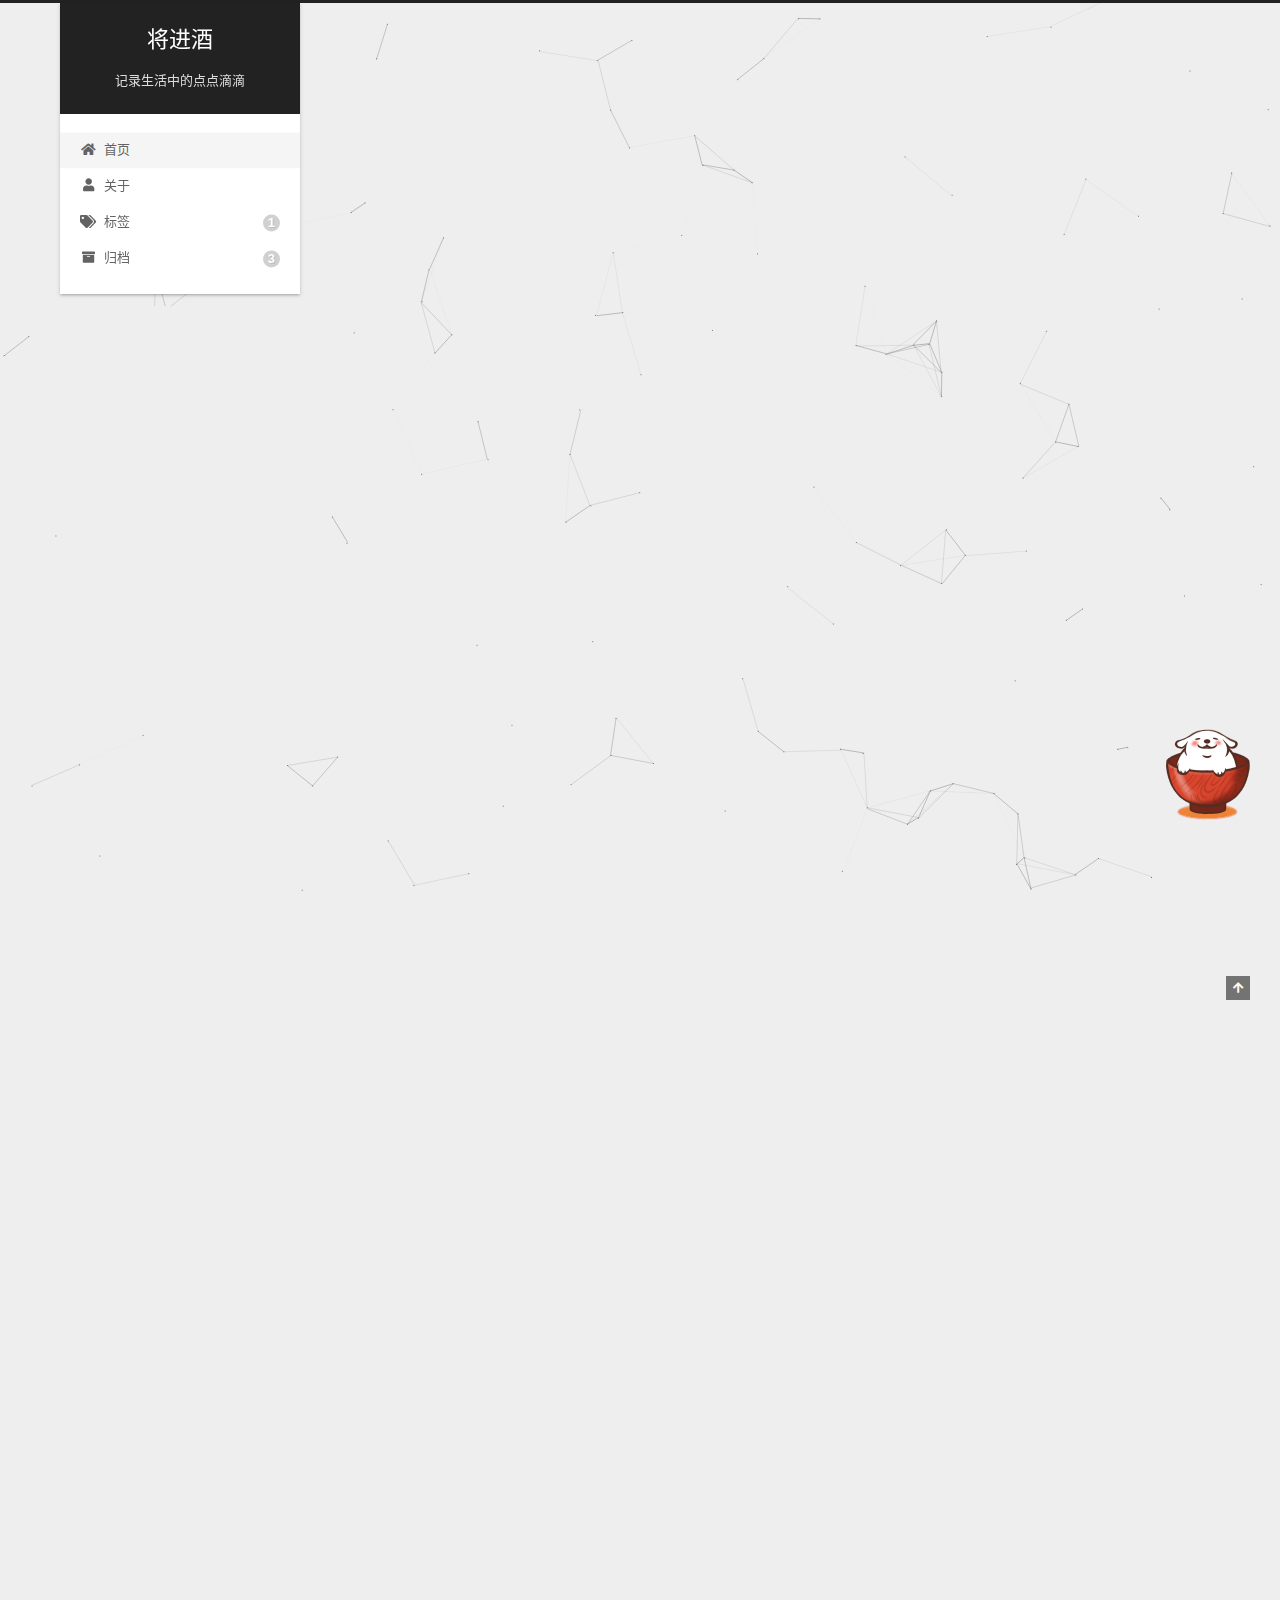
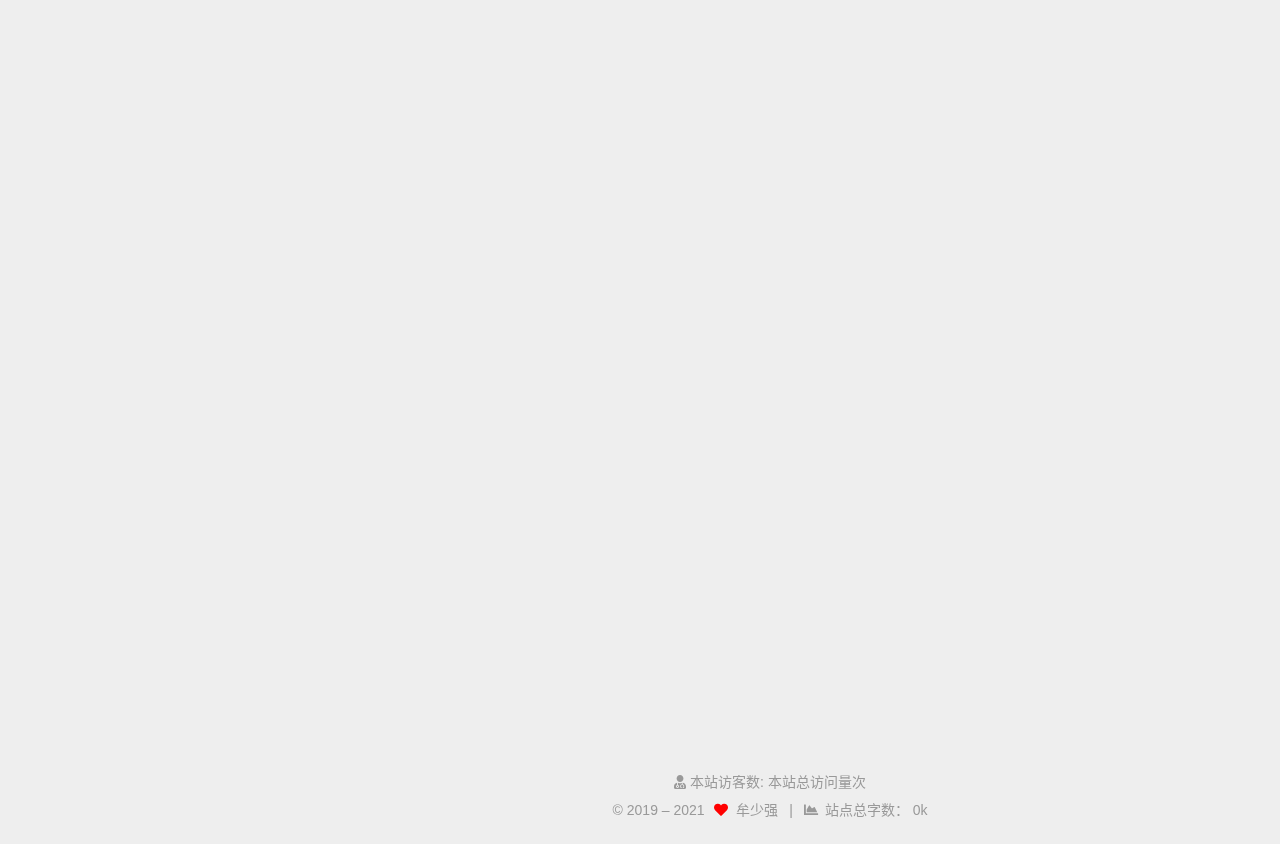
==== index.html @ bdb21246 "Site updated: 2021-09-09 17:18:55" ====
<!DOCTYPE html>
<html lang="zh-CN">
<head>
  <meta charset="UTF-8">
<meta name="viewport" content="width=device-width, initial-scale=1, maximum-scale=2">
<meta name="theme-color" content="#222">
<meta name="generator" content="Hexo 5.4.0">
  <link rel="apple-touch-icon" sizes="180x180" href="/images/apple-touch-icon-next.png">
  <link rel="icon" type="image/png" sizes="32x32" href="/images/favicon-32x32-next.png">
  <link rel="icon" type="image/png" sizes="16x16" href="/images/favicon-16x16-next.png">
  <link rel="mask-icon" href="/images/logo.svg" color="#222">

<link rel="stylesheet" href="/css/main.css">


<link rel="stylesheet" href="/lib/font-awesome/css/all.min.css">

<script id="hexo-configurations">
    var NexT = window.NexT || {};
    var CONFIG = {"hostname":"msqabc123.github.io","root":"/","scheme":"Gemini","version":"7.8.0","exturl":false,"sidebar":{"position":"left","display":"post","padding":18,"offset":12,"onmobile":false},"copycode":{"enable":false,"show_result":false,"style":null},"back2top":{"enable":true,"sidebar":false,"scrollpercent":false},"bookmark":{"enable":false,"color":"#222","save":"auto"},"fancybox":false,"mediumzoom":false,"lazyload":false,"pangu":false,"comments":{"style":"tabs","active":null,"storage":true,"lazyload":false,"nav":null},"algolia":{"hits":{"per_page":10},"labels":{"input_placeholder":"Search for Posts","hits_empty":"We didn't find any results for the search: ${query}","hits_stats":"${hits} results found in ${time} ms"}},"localsearch":{"enable":false,"trigger":"auto","top_n_per_article":1,"unescape":false,"preload":false},"motion":{"enable":true,"async":false,"transition":{"post_block":"fadeIn","post_header":"slideDownIn","post_body":"slideDownIn","coll_header":"slideLeftIn","sidebar":"slideUpIn"}}};
  </script>

  <meta name="description" content="每一道眼泪，是一万道光">
<meta property="og:type" content="website">
<meta property="og:title" content="将进酒">
<meta property="og:url" content="https://msqabc123.github.io/index.html">
<meta property="og:site_name" content="将进酒">
<meta property="og:description" content="每一道眼泪，是一万道光">
<meta property="og:locale" content="zh_CN">
<meta property="article:author" content="牟少强">
<meta name="twitter:card" content="summary">

<link rel="canonical" href="https://msqabc123.github.io/">


<script id="page-configurations">
  // https://hexo.io/docs/variables.html
  CONFIG.page = {
    sidebar: "",
    isHome : true,
    isPost : false,
    lang   : 'zh-CN'
  };
</script>

  <title>将进酒</title>
  






  <noscript>
  <style>
  .use-motion .brand,
  .use-motion .menu-item,
  .sidebar-inner,
  .use-motion .post-block,
  .use-motion .pagination,
  .use-motion .comments,
  .use-motion .post-header,
  .use-motion .post-body,
  .use-motion .collection-header { opacity: initial; }

  .use-motion .site-title,
  .use-motion .site-subtitle {
    opacity: initial;
    top: initial;
  }

  .use-motion .logo-line-before i { left: initial; }
  .use-motion .logo-line-after i { right: initial; }
  </style>
</noscript>

<link rel="alternate" href="/atom.xml" title="将进酒" type="application/atom+xml">
</head>

<body itemscope itemtype="http://schema.org/WebPage">
  <div class="container use-motion">
    <div class="headband"></div>

    <header class="header" itemscope itemtype="http://schema.org/WPHeader">
      <div class="header-inner"><div class="site-brand-container">
  <div class="site-nav-toggle">
    <div class="toggle" aria-label="切换导航栏">
      <span class="toggle-line toggle-line-first"></span>
      <span class="toggle-line toggle-line-middle"></span>
      <span class="toggle-line toggle-line-last"></span>
    </div>
  </div>

  <div class="site-meta">

    <a href="/" class="brand" rel="start">
      <span class="logo-line-before"><i></i></span>
      <h1 class="site-title">将进酒</h1>
      <span class="logo-line-after"><i></i></span>
    </a>
      <p class="site-subtitle" itemprop="description">记录生活中的点点滴滴</p>
  </div>

  <div class="site-nav-right">
    <div class="toggle popup-trigger">
    </div>
  </div>
</div>




<nav class="site-nav">
  <ul id="menu" class="main-menu menu">
        <li class="menu-item menu-item-home">

    <a href="/" rel="section"><i class="fa fa-home fa-fw"></i>首页</a>

  </li>
        <li class="menu-item menu-item-about">

    <a href="/about/" rel="section"><i class="fa fa-user fa-fw"></i>关于</a>

  </li>
        <li class="menu-item menu-item-tags">

    <a href="/tags/" rel="section"><i class="fa fa-tags fa-fw"></i>标签<span class="badge">1</span></a>

  </li>
        <li class="menu-item menu-item-archives">

    <a href="/archives/" rel="section"><i class="fa fa-archive fa-fw"></i>归档<span class="badge">3</span></a>

  </li>
  </ul>
</nav>




</div>
    </header>

    
  <div class="back-to-top">
    <i class="fa fa-arrow-up"></i>
    <span>0%</span>
  </div>


    <main class="main">
      <div class="main-inner">
        <div class="content-wrap">
          

          <div class="content index posts-expand">
            
      
  
  
  <article itemscope itemtype="http://schema.org/Article" class="post-block" lang="zh-CN">
    <link itemprop="mainEntityOfPage" href="https://msqabc123.github.io/2021/09/09/boring/">

    <span hidden itemprop="author" itemscope itemtype="http://schema.org/Person">
      <meta itemprop="image" content="/images/123.jpg">
      <meta itemprop="name" content="牟少强">
      <meta itemprop="description" content="每一道眼泪，是一万道光">
    </span>

    <span hidden itemprop="publisher" itemscope itemtype="http://schema.org/Organization">
      <meta itemprop="name" content="将进酒">
    </span>
      <header class="post-header">
        <h2 class="post-title" itemprop="name headline">
          
            <a href="/2021/09/09/boring/" class="post-title-link" itemprop="url">boring</a>
        </h2>

        <div class="post-meta">
            <span class="post-meta-item">
              <span class="post-meta-item-icon">
                <i class="far fa-calendar"></i>
              </span>
              <span class="post-meta-item-text">发表于</span>
              

              <time title="创建时间：2021-09-09 17:11:48 / 修改时间：17:17:47" itemprop="dateCreated datePublished" datetime="2021-09-09T17:11:48+08:00">2021-09-09</time>
            </span>

          <br>
            <span class="post-meta-item" title="本文字数">
              <span class="post-meta-item-icon">
                <i class="far fa-file-word"></i>
              </span>
                <span class="post-meta-item-text">本文字数：</span>
              <span>21</span>
            </span>

        </div>
      </header>

    
    
    
    <div class="post-body" itemprop="articleBody">

      
          <p>无聊的一天，上着无聊的班，做着无聊的事情。</p>

      
    </div>

    
    
    
      <footer class="post-footer">
        <div class="post-eof"></div>
      </footer>
  </article>
  
  
  

      
  
  
  <article itemscope itemtype="http://schema.org/Article" class="post-block" lang="zh-CN">
    <link itemprop="mainEntityOfPage" href="https://msqabc123.github.io/2021/08/31/lyric/">

    <span hidden itemprop="author" itemscope itemtype="http://schema.org/Person">
      <meta itemprop="image" content="/images/123.jpg">
      <meta itemprop="name" content="牟少强">
      <meta itemprop="description" content="每一道眼泪，是一万道光">
    </span>

    <span hidden itemprop="publisher" itemscope itemtype="http://schema.org/Organization">
      <meta itemprop="name" content="将进酒">
    </span>
      <header class="post-header">
        <h2 class="post-title" itemprop="name headline">
          
            <a href="/2021/08/31/lyric/" class="post-title-link" itemprop="url">姑娘-留声玩具</a>
        </h2>

        <div class="post-meta">
            <span class="post-meta-item">
              <span class="post-meta-item-icon">
                <i class="far fa-calendar"></i>
              </span>
              <span class="post-meta-item-text">发表于</span>
              

              <time title="创建时间：2021-08-31 09:31:19 / 修改时间：10:33:12" itemprop="dateCreated datePublished" datetime="2021-08-31T09:31:19+08:00">2021-08-31</time>
            </span>

          <br>
            <span class="post-meta-item" title="本文字数">
              <span class="post-meta-item-icon">
                <i class="far fa-file-word"></i>
              </span>
                <span class="post-meta-item-text">本文字数：</span>
              <span>237</span>
            </span>

        </div>
      </header>

    
    
    
    <div class="post-body" itemprop="articleBody">

      
          <p>我有没有跟你说过<br>我内标致的女朋友<br>给你看看照片吧<br>就是那个胸大的姑娘<br>我有没有跟你说过<br>我是一个妻管严<br>这不代表我怕她<br>只是不想她说话声太大<br>你好奇地问我<br>打算什么时候结婚呐<br>我摇着头跟你说<br>我现在还爱着她<br>你好奇的问我<br>你爱她怎么不结呐<br>我悄悄的对你说<br>等不爱了再结吧<br>我有沒有跟你說過<br>我的身邊不再有她<br>不知道 她還好嗎<br>有沒有人給她一個家<br>別問我 是否還愛著她<br>我也不知如何回答<br>記住的都是幸福啊<br>還有不能放下的牽挂<br>我有没有跟你说过<br>我内标致的女朋友<br>给你看看照片吧<br>就是内个胸大的姑娘<br>就是内个胸大的姑娘<br>就是内个 我爱的 姑娘</p>

      
    </div>

    
    
    
      <footer class="post-footer">
        <div class="post-eof"></div>
      </footer>
  </article>
  
  
  

      
  
  
  <article itemscope itemtype="http://schema.org/Article" class="post-block" lang="zh-CN">
    <link itemprop="mainEntityOfPage" href="https://msqabc123.github.io/2021/08/26/poem/">

    <span hidden itemprop="author" itemscope itemtype="http://schema.org/Person">
      <meta itemprop="image" content="/images/123.jpg">
      <meta itemprop="name" content="牟少强">
      <meta itemprop="description" content="每一道眼泪，是一万道光">
    </span>

    <span hidden itemprop="publisher" itemscope itemtype="http://schema.org/Organization">
      <meta itemprop="name" content="将进酒">
    </span>
      <header class="post-header">
        <h2 class="post-title" itemprop="name headline">
          
            <a href="/2021/08/26/poem/" class="post-title-link" itemprop="url">将进酒</a>
        </h2>

        <div class="post-meta">
            <span class="post-meta-item">
              <span class="post-meta-item-icon">
                <i class="far fa-calendar"></i>
              </span>
              <span class="post-meta-item-text">发表于</span>

              <time title="创建时间：2021-08-26 13:59:29" itemprop="dateCreated datePublished" datetime="2021-08-26T13:59:29+08:00">2021-08-26</time>
            </span>
              <span class="post-meta-item">
                <span class="post-meta-item-icon">
                  <i class="far fa-calendar-check"></i>
                </span>
                <span class="post-meta-item-text">更新于</span>
                <time title="修改时间：2021-08-31 11:19:26" itemprop="dateModified" datetime="2021-08-31T11:19:26+08:00">2021-08-31</time>
              </span>

          <br>
            <span class="post-meta-item" title="本文字数">
              <span class="post-meta-item-icon">
                <i class="far fa-file-word"></i>
              </span>
                <span class="post-meta-item-text">本文字数：</span>
              <span>204</span>
            </span>

        </div>
      </header>

    
    
    
    <div class="post-body" itemprop="articleBody">

      
          <p>君不见黄河之水天上来，奔流到海不复回。<br>君不见高堂明镜悲白发，朝如青丝暮成雪。<br>人生得意须尽欢，莫使金樽空对月。<br>天生我材必有用，千金散尽还复来。<br>烹羊宰牛且为乐，会须一饮三百杯。<br>岑夫子，丹丘生，将进酒，杯莫停。<br>与君歌一曲，请君为我倾耳听。<br>钟鼓馔玉不足贵，但愿长醉不复醒。<br>古来圣贤皆寂寞，惟有饮者留其名。<br>陈王昔时宴平乐，斗酒十千恣欢谑。<br>主人何为言少钱，径须沽取对君酌。<br>五花马、千金裘，呼儿将出换美酒，与尔同销万古愁。</p>

      
    </div>

    
    
    
      <footer class="post-footer">
        <div class="post-eof"></div>
      </footer>
  </article>
  
  
  


  



          </div>
          

<script>
  window.addEventListener('tabs:register', () => {
    let { activeClass } = CONFIG.comments;
    if (CONFIG.comments.storage) {
      activeClass = localStorage.getItem('comments_active') || activeClass;
    }
    if (activeClass) {
      let activeTab = document.querySelector(`a[href="#comment-${activeClass}"]`);
      if (activeTab) {
        activeTab.click();
      }
    }
  });
  if (CONFIG.comments.storage) {
    window.addEventListener('tabs:click', event => {
      if (!event.target.matches('.tabs-comment .tab-content .tab-pane')) return;
      let commentClass = event.target.classList[1];
      localStorage.setItem('comments_active', commentClass);
    });
  }
</script>

        </div>
          
  
  <div class="toggle sidebar-toggle">
    <span class="toggle-line toggle-line-first"></span>
    <span class="toggle-line toggle-line-middle"></span>
    <span class="toggle-line toggle-line-last"></span>
  </div>

  <aside class="sidebar">
    <div class="sidebar-inner">
      <iframe frameborder="no" border="0" marginwidth="0" marginheight="0" width=330 height=86 src="//music.163.com/outchain/player?type=2&id=38574742&auto=1&height=66"></iframe>

      <ul class="sidebar-nav motion-element">
        <li class="sidebar-nav-toc">
          文章目录
        </li>
        <li class="sidebar-nav-overview">
          站点概览
        </li>
      </ul>

      <!--noindex-->
      <div class="post-toc-wrap sidebar-panel">
      </div>
      <!--/noindex-->

      <div class="site-overview-wrap sidebar-panel">
        <div class="site-author motion-element" itemprop="author" itemscope itemtype="http://schema.org/Person">
    <img class="site-author-image" itemprop="image" alt="牟少强"
      src="/images/123.jpg">
  <p class="site-author-name" itemprop="name">牟少强</p>
  <div class="site-description" itemprop="description">每一道眼泪，是一万道光</div>
</div>
<div class="site-state-wrap motion-element">
  <nav class="site-state">
      <div class="site-state-item site-state-posts">
          <a href="/archives/">
        
          <span class="site-state-item-count">3</span>
          <span class="site-state-item-name">日志</span>
        </a>
      </div>
      <div class="site-state-item site-state-tags">
        <span class="site-state-item-count">1</span>
        <span class="site-state-item-name">标签</span>
      </div>
  </nav>
</div>
  <div class="cc-license motion-element" itemprop="license">
    <a href="https://creativecommons.org/licenses/by-nc-sa/4.0/" class="cc-opacity" rel="noopener" target="_blank"><img src="/images/cc-by-nc-sa.svg" alt="Creative Commons"></a>
  </div>


  <div class="links-of-blogroll motion-element">
    <div class="links-of-blogroll-title"><i class="fa fa-link fa-fw"></i>
      Links
    </div>
    <ul class="links-of-blogroll-list">
        <li class="links-of-blogroll-item">
          <a href="http://moushaoqiang.xyz/" title="http:&#x2F;&#x2F;moushaoqiang.xyz&#x2F;" rel="noopener" target="_blank">Title</a>
        </li>
    </ul>
  </div>

      </div>

    </div>
  </aside>
  <div id="sidebar-dimmer"></div>


      </div>
    </main>

    <footer class="footer">
      <div class="footer-inner">
        

        

<script async src="//busuanzi.ibruce.info/busuanzi/2.3/busuanzi.pure.mini.js"></script>
<div class="powered-by">
<i class="fa fa-user-md"></i><span id="busuanzi_container_site_uv">
  本站访客数:<span id="busuanzi_value_site_uv"></span>
</span><span id="busuanzi_container_site_pv">
    本站总访问量<span id="busuanzi_value_site_pv"></span>次
</span>

</div>

<div class="copyright">
  
  &copy; 2019 – 
  <span itemprop="copyrightYear">2021</span>
  <span class="with-love">
    <i class="fa fa-heart"></i>
  </span>
  <span class="author" itemprop="copyrightHolder">牟少强</span>
    <span class="post-meta-divider">|</span>
    <span class="post-meta-item-icon">
      <i class="fa fa-chart-area"></i>
    </span>
      <span class="post-meta-item-text">站点总字数：</span>
    <span title="站点总字数">0k</span>
</div>

        








      </div>
    </footer>
  </div>

  
  
  <script color='0,0,0' opacity='0.5' zIndex='-1' count='150' src="/lib/canvas-nest/canvas-nest.min.js"></script>
  <script src="/lib/anime.min.js"></script>
  <script src="/lib/velocity/velocity.min.js"></script>
  <script src="/lib/velocity/velocity.ui.min.js"></script>

<script src="/js/utils.js"></script>

<script src="/js/motion.js"></script>


<script src="/js/schemes/pisces.js"></script>


<script src="/js/next-boot.js"></script>




  















  

  

  
  
   <canvas class="fireworks" style="position: fixed;left: 0;top: 0;z-index: 1; pointer-events: none;" ></canvas> 
   <script type="text/javascript" src="//cdn.bootcss.com/animejs/2.2.0/anime.min.js"></script> 
   <script type="text/javascript" src="/js/src/fireworks.js"></script>

<script src="/live2dw/lib/L2Dwidget.min.js?094cbace49a39548bed64abff5988b05"></script><script>L2Dwidget.init({"pluginRootPath":"live2dw/","pluginJsPath":"lib/","pluginModelPath":"assets/","tagMode":false,"model":{"jsonPath":"/live2dw/assets/wanko.model.json"},"display":{"position":"right","width":150,"height":300},"mobile":{"show":false},"log":false});</script></body>
</html>
---- css/main.css ----
:root {
  --body-bg-color: #eee;
  --content-bg-color: #fff;
  --card-bg-color: #f5f5f5;
  --text-color: #555;
  --blockquote-color: #666;
  --link-color: #555;
  --link-hover-color: #222;
  --brand-color: #fff;
  --brand-hover-color: #fff;
  --table-row-odd-bg-color: #f9f9f9;
  --table-row-hover-bg-color: #f5f5f5;
  --menu-item-bg-color: #f5f5f5;
  --btn-default-bg: #fff;
  --btn-default-color: #555;
  --btn-default-border-color: #555;
  --btn-default-hover-bg: #222;
  --btn-default-hover-color: #fff;
  --btn-default-hover-border-color: #222;
}
html {
  line-height: 1.15; /* 1 */
  -webkit-text-size-adjust: 100%; /* 2 */
}
body {
  margin: 0;
}
main {
  display: block;
}
h1 {
  font-size: 2em;
  margin: 0.67em 0;
}
hr {
  box-sizing: content-box; /* 1 */
  height: 0; /* 1 */
  overflow: visible; /* 2 */
}
pre {
  font-family: monospace, monospace; /* 1 */
  font-size: 1em; /* 2 */
}
a {
  background: transparent;
}
abbr[title] {
  border-bottom: none; /* 1 */
  text-decoration: underline; /* 2 */
  text-decoration: underline dotted; /* 2 */
}
b,
strong {
  font-weight: bolder;
}
code,
kbd,
samp {
  font-family: monospace, monospace; /* 1 */
  font-size: 1em; /* 2 */
}
small {
  font-size: 80%;
}
sub,
sup {
  font-size: 75%;
  line-height: 0;
  position: relative;
  vertical-align: baseline;
}
sub {
  bottom: -0.25em;
}
sup {
  top: -0.5em;
}
img {
  border-style: none;
}
button,
input,
optgroup,
select,
textarea {
  font-family: inherit; /* 1 */
  font-size: 100%; /* 1 */
  line-height: 1.15; /* 1 */
  margin: 0; /* 2 */
}
button,
input {
/* 1 */
  overflow: visible;
}
button,
select {
/* 1 */
  text-transform: none;
}
button,
[type='button'],
[type='reset'],
[type='submit'] {
  -webkit-appearance: button;
}
button::-moz-focus-inner,
[type='button']::-moz-focus-inner,
[type='reset']::-moz-focus-inner,
[type='submit']::-moz-focus-inner {
  border-style: none;
  padding: 0;
}
button:-moz-focusring,
[type='button']:-moz-focusring,
[type='reset']:-moz-focusring,
[type='submit']:-moz-focusring {
  outline: 1px dotted ButtonText;
}
fieldset {
  padding: 0.35em 0.75em 0.625em;
}
legend {
  box-sizing: border-box; /* 1 */
  color: inherit; /* 2 */
  display: table; /* 1 */
  max-width: 100%; /* 1 */
  padding: 0; /* 3 */
  white-space: normal; /* 1 */
}
progress {
  vertical-align: baseline;
}
textarea {
  overflow: auto;
}
[type='checkbox'],
[type='radio'] {
  box-sizing: border-box; /* 1 */
  padding: 0; /* 2 */
}
[type='number']::-webkit-inner-spin-button,
[type='number']::-webkit-outer-spin-button {
  height: auto;
}
[type='search'] {
  outline-offset: -2px; /* 2 */
  -webkit-appearance: textfield; /* 1 */
}
[type='search']::-webkit-search-decoration {
  -webkit-appearance: none;
}
::-webkit-file-upload-button {
  font: inherit; /* 2 */
  -webkit-appearance: button; /* 1 */
}
details {
  display: block;
}
summary {
  display: list-item;
}
template {
  display: none;
}
[hidden] {
  display: none;
}
::selection {
  background: #262a30;
  color: #eee;
}
html,
body {
  height: 100%;
}
body {
  background: var(--body-bg-color);
  color: var(--text-color);
  font-family: 'Lato', "PingFang SC", "Microsoft YaHei", sans-serif;
  font-size: 1em;
  line-height: 2;
}
@media (max-width: 991px) {
  body {
    padding-left: 0 !important;
    padding-right: 0 !important;
  }
}
h1,
h2,
h3,
h4,
h5,
h6 {
  font-family: 'Lato', "PingFang SC", "Microsoft YaHei", sans-serif;
  font-weight: bold;
  line-height: 1.5;
  margin: 20px 0 15px;
}
h1 {
  font-size: 1.5em;
}
h2 {
  font-size: 1.375em;
}
h3 {
  font-size: 1.25em;
}
h4 {
  font-size: 1.125em;
}
h5 {
  font-size: 1em;
}
h6 {
  font-size: 0.875em;
}
p {
  margin: 0 0 20px 0;
}
a,
span.exturl {
  border-bottom: 1px solid #999;
  color: var(--link-color);
  outline: 0;
  text-decoration: none;
  overflow-wrap: break-word;
  word-wrap: break-word;
  cursor: pointer;
}
a:hover,
span.exturl:hover {
  border-bottom-color: var(--link-hover-color);
  color: var(--link-hover-color);
}
iframe,
img,
video {
  display: block;
  margin-left: auto;
  margin-right: auto;
  max-width: 100%;
}
hr {
  background-image: repeating-linear-gradient(-45deg, #ddd, #ddd 4px, transparent 4px, transparent 8px);
  border: 0;
  height: 3px;
  margin: 40px 0;
}
blockquote {
  border-left: 4px solid #ddd;
  color: var(--blockquote-color);
  margin: 0;
  padding: 0 15px;
}
blockquote cite::before {
  content: '-';
  padding: 0 5px;
}
dt {
  font-weight: bold;
}
dd {
  margin: 0;
  padding: 0;
}
kbd {
  background-color: #f5f5f5;
  background-image: linear-gradient(#eee, #fff, #eee);
  border: 1px solid #ccc;
  border-radius: 0.2em;
  box-shadow: 0.1em 0.1em 0.2em rgba(0,0,0,0.1);
  color: #555;
  font-family: inherit;
  padding: 0.1em 0.3em;
  white-space: nowrap;
}
.table-container {
  overflow: auto;
}
table {
  border-collapse: collapse;
  border-spacing: 0;
  font-size: 0.875em;
  margin: 0 0 20px 0;
  width: 100%;
}
tbody tr:nth-of-type(odd) {
  background: var(--table-row-odd-bg-color);
}
tbody tr:hover {
  background: var(--table-row-hover-bg-color);
}
caption,
th,
td {
  font-weight: normal;
  padding: 8px;
  vertical-align: middle;
}
th,
td {
  border: 1px solid #ddd;
  border-bottom: 3px solid #ddd;
}
th {
  font-weight: 700;
  padding-bottom: 10px;
}
td {
  border-bottom-width: 1px;
}
.btn {
  background: var(--btn-default-bg);
  border: 2px solid var(--btn-default-border-color);
  border-radius: 2px;
  color: var(--btn-default-color);
  display: inline-block;
  font-size: 0.875em;
  line-height: 2;
  padding: 0 20px;
  text-decoration: none;
  transition-property: background-color;
  transition-delay: 0s;
  transition-duration: 0.2s;
  transition-timing-function: ease-in-out;
}
.btn:hover {
  background: var(--btn-default-hover-bg);
  border-color: var(--btn-default-hover-border-color);
  color: var(--btn-default-hover-color);
}
.btn + .btn {
  margin: 0 0 8px 8px;
}
.btn .fa-fw {
  text-align: left;
  width: 1.285714285714286em;
}
.toggle {
  line-height: 0;
}
.toggle .toggle-line {
  background: #fff;
  display: inline-block;
  height: 2px;
  left: 0;
  position: relative;
  top: 0;
  transition: all 0.4s;
  vertical-align: top;
  width: 100%;
}
.toggle .toggle-line:not(:first-child) {
  margin-top: 3px;
}
.toggle.toggle-arrow .toggle-line-first {
  left: 50%;
  top: 2px;
  transform: rotate(45deg);
  width: 50%;
}
.toggle.toggle-arrow .toggle-line-middle {
  left: 2px;
  width: 90%;
}
.toggle.toggle-arrow .toggle-line-last {
  left: 50%;
  top: -2px;
  transform: rotate(-45deg);
  width: 50%;
}
.toggle.toggle-close .toggle-line-first {
  transform: rotate(-45deg);
  top: 5px;
}
.toggle.toggle-close .toggle-line-middle {
  opacity: 0;
}
.toggle.toggle-close .toggle-line-last {
  transform: rotate(45deg);
  top: -5px;
}
.highlight,
pre {
  background: #f7f7f7;
  color: #4d4d4c;
  line-height: 1.6;
  margin: 0 auto 20px;
}
pre,
code {
  font-family: consolas, Menlo, monospace, "PingFang SC", "Microsoft YaHei";
}
code {
  background: #eee;
  border-radius: 3px;
  color: #555;
  padding: 2px 4px;
  overflow-wrap: break-word;
  word-wrap: break-word;
}
.highlight *::selection {
  background: #d6d6d6;
}
.highlight pre {
  border: 0;
  margin: 0;
  padding: 10px 0;
}
.highlight table {
  border: 0;
  margin: 0;
  width: auto;
}
.highlight td {
  border: 0;
  padding: 0;
}
.highlight figcaption {
  background: #eff2f3;
  color: #4d4d4c;
  display: flex;
  font-size: 0.875em;
  justify-content: space-between;
  line-height: 1.2;
  padding: 0.5em;
}
.highlight figcaption a {
  color: #4d4d4c;
}
.highlight figcaption a:hover {
  border-bottom-color: #4d4d4c;
}
.highlight .gutter {
  -moz-user-select: none;
  -ms-user-select: none;
  -webkit-user-select: none;
  user-select: none;
}
.highlight .gutter pre {
  background: #eff2f3;
  color: #869194;
  padding-left: 10px;
  padding-right: 10px;
  text-align: right;
}
.highlight .code pre {
  background: #f7f7f7;
  padding-left: 10px;
  width: 100%;
}
.gist table {
  width: auto;
}
.gist table td {
  border: 0;
}
pre {
  overflow: auto;
  padding: 10px;
}
pre code {
  background: none;
  color: #4d4d4c;
  font-size: 0.875em;
  padding: 0;
  text-shadow: none;
}
pre .deletion {
  background: #fdd;
}
pre .addition {
  background: #dfd;
}
pre .meta {
  color: #eab700;
  -moz-user-select: none;
  -ms-user-select: none;
  -webkit-user-select: none;
  user-select: none;
}
pre .comment {
  color: #8e908c;
}
pre .variable,
pre .attribute,
pre .tag,
pre .name,
pre .regexp,
pre .ruby .constant,
pre .xml .tag .title,
pre .xml .pi,
pre .xml .doctype,
pre .html .doctype,
pre .css .id,
pre .css .class,
pre .css .pseudo {
  color: #c82829;
}
pre .number,
pre .preprocessor,
pre .built_in,
pre .builtin-name,
pre .literal,
pre .params,
pre .constant,
pre .command {
  color: #f5871f;
}
pre .ruby .class .title,
pre .css .rules .attribute,
pre .string,
pre .symbol,
pre .value,
pre .inheritance,
pre .header,
pre .ruby .symbol,
pre .xml .cdata,
pre .special,
pre .formula {
  color: #718c00;
}
pre .title,
pre .css .hexcolor {
  color: #3e999f;
}
pre .function,
pre .python .decorator,
pre .python .title,
pre .ruby .function .title,
pre .ruby .title .keyword,
pre .perl .sub,
pre .javascript .title,
pre .coffeescript .title {
  color: #4271ae;
}
pre .keyword,
pre .javascript .function {
  color: #8959a8;
}
.blockquote-center {
  border-left: none;
  margin: 40px 0;
  padding: 0;
  position: relative;
  text-align: center;
}
.blockquote-center .fa {
  display: block;
  opacity: 0.6;
  position: absolute;
  width: 100%;
}
.blockquote-center .fa-quote-left {
  border-top: 1px solid #ccc;
  text-align: left;
  top: -20px;
}
.blockquote-center .fa-quote-right {
  border-bottom: 1px solid #ccc;
  text-align: right;
  bottom: -20px;
}
.blockquote-center p,
.blockquote-center div {
  text-align: center;
}
.post-body .group-picture img {
  margin: 0 auto;
  padding: 0 3px;
}
.group-picture-row {
  margin-bottom: 6px;
  overflow: hidden;
}
.group-picture-column {
  float: left;
  margin-bottom: 10px;
}
.post-body .label {
  color: #555;
  display: inline;
  padding: 0 2px;
}
.post-body .label.default {
  background: #f0f0f0;
}
.post-body .label.primary {
  background: #efe6f7;
}
.post-body .label.info {
  background: #e5f2f8;
}
.post-body .label.success {
  background: #e7f4e9;
}
.post-body .label.warning {
  background: #fcf6e1;
}
.post-body .label.danger {
  background: #fae8eb;
}
.post-body .tabs {
  margin-bottom: 20px;
}
.post-body .tabs,
.tabs-comment {
  display: block;
  padding-top: 10px;
  position: relative;
}
.post-body .tabs ul.nav-tabs,
.tabs-comment ul.nav-tabs {
  display: flex;
  flex-wrap: wrap;
  margin: 0;
  margin-bottom: -1px;
  padding: 0;
}
@media (max-width: 413px) {
  .post-body .tabs ul.nav-tabs,
  .tabs-comment ul.nav-tabs {
    display: block;
    margin-bottom: 5px;
  }
}
.post-body .tabs ul.nav-tabs li.tab,
.tabs-comment ul.nav-tabs li.tab {
  border-bottom: 1px solid #ddd;
  border-left: 1px solid transparent;
  border-right: 1px solid transparent;
  border-top: 3px solid transparent;
  flex-grow: 1;
  list-style-type: none;
  border-radius: 0 0 0 0;
}
@media (max-width: 413px) {
  .post-body .tabs ul.nav-tabs li.tab,
  .tabs-comment ul.nav-tabs li.tab {
    border-bottom: 1px solid transparent;
    border-left: 3px solid transparent;
    border-right: 1px solid transparent;
    border-top: 1px solid transparent;
  }
}
@media (max-width: 413px) {
  .post-body .tabs ul.nav-tabs li.tab,
  .tabs-comment ul.nav-tabs li.tab {
    border-radius: 0;
  }
}
.post-body .tabs ul.nav-tabs li.tab a,
.tabs-comment ul.nav-tabs li.tab a {
  border-bottom: initial;
  display: block;
  line-height: 1.8;
  outline: 0;
  padding: 0.25em 0.75em;
  text-align: center;
  transition-delay: 0s;
  transition-duration: 0.2s;
  transition-timing-function: ease-out;
}
.post-body .tabs ul.nav-tabs li.tab a i,
.tabs-comment ul.nav-tabs li.tab a i {
  width: 1.285714285714286em;
}
.post-body .tabs ul.nav-tabs li.tab.active,
.tabs-comment ul.nav-tabs li.tab.active {
  border-bottom: 1px solid transparent;
  border-left: 1px solid #ddd;
  border-right: 1px solid #ddd;
  border-top: 3px solid #fc6423;
}
@media (max-width: 413px) {
  .post-body .tabs ul.nav-tabs li.tab.active,
  .tabs-comment ul.nav-tabs li.tab.active {
    border-bottom: 1px solid #ddd;
    border-left: 3px solid #fc6423;
    border-right: 1px solid #ddd;
    border-top: 1px solid #ddd;
  }
}
.post-body .tabs ul.nav-tabs li.tab.active a,
.tabs-comment ul.nav-tabs li.tab.active a {
  color: var(--link-color);
  cursor: default;
}
.post-body .tabs .tab-content .tab-pane,
.tabs-comment .tab-content .tab-pane {
  border: 1px solid #ddd;
  border-top: 0;
  padding: 20px 20px 0 20px;
  border-radius: 0;
}
.post-body .tabs .tab-content .tab-pane:not(.active),
.tabs-comment .tab-content .tab-pane:not(.active) {
  display: none;
}
.post-body .tabs .tab-content .tab-pane.active,
.tabs-comment .tab-content .tab-pane.active {
  display: block;
}
.post-body .tabs .tab-content .tab-pane.active:nth-of-type(1),
.tabs-comment .tab-content .tab-pane.active:nth-of-type(1) {
  border-radius: 0 0 0 0;
}
@media (max-width: 413px) {
  .post-body .tabs .tab-content .tab-pane.active:nth-of-type(1),
  .tabs-comment .tab-content .tab-pane.active:nth-of-type(1) {
    border-radius: 0;
  }
}
.post-body .note {
  border-radius: 3px;
  margin-bottom: 20px;
  padding: 1em;
  position: relative;
  border: 1px solid #eee;
  border-left-width: 5px;
}
.post-body .note h2,
.post-body .note h3,
.post-body .note h4,
.post-body .note h5,
.post-body .note h6 {
  margin-top: 0;
  border-bottom: initial;
  margin-bottom: 0;
  padding-top: 0;
}
.post-body .note p:first-child,
.post-body .note ul:first-child,
.post-body .note ol:first-child,
.post-body .note table:first-child,
.post-body .note pre:first-child,
.post-body .note blockquote:first-child,
.post-body .note img:first-child {
  margin-top: 0;
}
.post-body .note p:last-child,
.post-body .note ul:last-child,
.post-body .note ol:last-child,
.post-body .note table:last-child,
.post-body .note pre:last-child,
.post-body .note blockquote:last-child,
.post-body .note img:last-child {
  margin-bottom: 0;
}
.post-body .note.default {
  border-left-color: #777;
}
.post-body .note.default h2,
.post-body .note.default h3,
.post-body .note.default h4,
.post-body .note.default h5,
.post-body .note.default h6 {
  color: #777;
}
.post-body .note.primary {
  border-left-color: #6f42c1;
}
.post-body .note.primary h2,
.post-body .note.primary h3,
.post-body .note.primary h4,
.post-body .note.primary h5,
.post-body .note.primary h6 {
  color: #6f42c1;
}
.post-body .note.info {
  border-left-color: #428bca;
}
.post-body .note.info h2,
.post-body .note.info h3,
.post-body .note.info h4,
.post-body .note.info h5,
.post-body .note.info h6 {
  color: #428bca;
}
.post-body .note.success {
  border-left-color: #5cb85c;
}
.post-body .note.success h2,
.post-body .note.success h3,
.post-body .note.success h4,
.post-body .note.success h5,
.post-body .note.success h6 {
  color: #5cb85c;
}
.post-body .note.warning {
  border-left-color: #f0ad4e;
}
.post-body .note.warning h2,
.post-body .note.warning h3,
.post-body .note.warning h4,
.post-body .note.warning h5,
.post-body .note.warning h6 {
  color: #f0ad4e;
}
.post-body .note.danger {
  border-left-color: #d9534f;
}
.post-body .note.danger h2,
.post-body .note.danger h3,
.post-body .note.danger h4,
.post-body .note.danger h5,
.post-body .note.danger h6 {
  color: #d9534f;
}
.pagination .prev,
.pagination .next,
.pagination .page-number,
.pagination .space {
  display: inline-block;
  margin: 0 10px;
  padding: 0 11px;
  position: relative;
  top: -1px;
}
@media (max-width: 767px) {
  .pagination .prev,
  .pagination .next,
  .pagination .page-number,
  .pagination .space {
    margin: 0 5px;
  }
}
.pagination {
  border-top: 1px solid #eee;
  margin: 120px 0 0;
  text-align: center;
}
.pagination .prev,
.pagination .next,
.pagination .page-number {
  border-bottom: 0;
  border-top: 1px solid #eee;
  transition-property: border-color;
  transition-delay: 0s;
  transition-duration: 0.2s;
  transition-timing-function: ease-in-out;
}
.pagination .prev:hover,
.pagination .next:hover,
.pagination .page-number:hover {
  border-top-color: #222;
}
.pagination .space {
  margin: 0;
  padding: 0;
}
.pagination .prev {
  margin-left: 0;
}
.pagination .next {
  margin-right: 0;
}
.pagination .page-number.current {
  background: #ccc;
  border-top-color: #ccc;
  color: #fff;
}
@media (max-width: 767px) {
  .pagination {
    border-top: none;
  }
  .pagination .prev,
  .pagination .next,
  .pagination .page-number {
    border-bottom: 1px solid #eee;
    border-top: 0;
    margin-bottom: 10px;
    padding: 0 10px;
  }
  .pagination .prev:hover,
  .pagination .next:hover,
  .pagination .page-number:hover {
    border-bottom-color: #222;
  }
}
.comments {
  margin-top: 60px;
  overflow: hidden;
}
.comment-button-group {
  display: flex;
  flex-wrap: wrap-reverse;
  justify-content: center;
  margin: 1em 0;
}
.comment-button-group .comment-button {
  margin: 0.1em 0.2em;
}
.comment-button-group .comment-button.active {
  background: var(--btn-default-hover-bg);
  border-color: var(--btn-default-hover-border-color);
  color: var(--btn-default-hover-color);
}
.comment-position {
  display: none;
}
.comment-position.active {
  display: block;
}
.tabs-comment {
  background: var(--content-bg-color);
  margin-top: 4em;
  padding-top: 0;
}
.tabs-comment .comments {
  border: 0;
  box-shadow: none;
  margin-top: 0;
  padding-top: 0;
}
.container {
  min-height: 100%;
  position: relative;
}
.main-inner {
  margin: 0 auto;
  width: calc(100% - 20px);
}
@media (min-width: 1200px) {
  .main-inner {
    width: 1160px;
  }
}
@media (min-width: 1600px) {
  .main-inner {
    width: 73%;
  }
}
@media (max-width: 767px) {
  .content-wrap {
    padding: 0 20px;
  }
}
.header {
  background: transparent;
}
.header-inner {
  margin: 0 auto;
  width: calc(100% - 20px);
}
@media (min-width: 1200px) {
  .header-inner {
    width: 1160px;
  }
}
@media (min-width: 1600px) {
  .header-inner {
    width: 73%;
  }
}
.site-brand-container {
  display: flex;
  flex-shrink: 0;
  padding: 0 10px;
}
.headband {
  background: #222;
  height: 3px;
}
.site-meta {
  flex-grow: 1;
  text-align: center;
}
@media (max-width: 767px) {
  .site-meta {
    text-align: center;
  }
}
.brand {
  border-bottom: none;
  color: var(--brand-color);
  display: inline-block;
  line-height: 1.375em;
  padding: 0 40px;
  position: relative;
}
.brand:hover {
  color: var(--brand-hover-color);
}
.site-title {
  font-family: 'Lato', "PingFang SC", "Microsoft YaHei", sans-serif;
  font-size: 1.375em;
  font-weight: normal;
  margin: 0;
}
.site-subtitle {
  color: #ddd;
  font-size: 0.8125em;
  margin: 10px 0;
}
.use-motion .brand {
  opacity: 0;
}
.use-motion .site-title,
.use-motion .site-subtitle,
.use-motion .custom-logo-image {
  opacity: 0;
  position: relative;
  top: -10px;
}
.site-nav-toggle,
.site-nav-right {
  display: none;
}
@media (max-width: 767px) {
  .site-nav-toggle,
  .site-nav-right {
    display: flex;
    flex-direction: column;
    justify-content: center;
  }
}
.site-nav-toggle .toggle,
.site-nav-right .toggle {
  color: var(--text-color);
  padding: 10px;
  width: 22px;
}
.site-nav-toggle .toggle .toggle-line,
.site-nav-right .toggle .toggle-line {
  background: var(--text-color);
  border-radius: 1px;
}
.site-nav {
  display: block;
}
@media (max-width: 767px) {
  .site-nav {
    clear: both;
    display: none;
  }
}
.site-nav.site-nav-on {
  display: block;
}
.menu {
  margin-top: 20px;
  padding-left: 0;
  text-align: center;
}
.menu-item {
  display: inline-block;
  list-style: none;
  margin: 0 10px;
}
@media (max-width: 767px) {
  .menu-item {
    display: block;
    margin-top: 10px;
  }
  .menu-item.menu-item-search {
    display: none;
  }
}
.menu-item a,
.menu-item span.exturl {
  border-bottom: 0;
  display: block;
  font-size: 0.8125em;
  transition-property: border-color;
  transition-delay: 0s;
  transition-duration: 0.2s;
  transition-timing-function: ease-in-out;
}
@media (hover: none) {
  .menu-item a:hover,
  .menu-item span.exturl:hover {
    border-bottom-color: transparent !important;
  }
}
.menu-item .fa,
.menu-item .fab,
.menu-item .far,
.menu-item .fas {
  margin-right: 8px;
}
.menu-item .badge {
  display: inline-block;
  font-weight: bold;
  line-height: 1;
  margin-left: 0.35em;
  margin-top: 0.35em;
  text-align: center;
  white-space: nowrap;
}
@media (max-width: 767px) {
  .menu-item .badge {
    float: right;
    margin-left: 0;
  }
}
.menu-item-active a,
.menu .menu-item a:hover,
.menu .menu-item span.exturl:hover {
  background: var(--menu-item-bg-color);
}
.use-motion .menu-item {
  opacity: 0;
}
.sidebar {
  background: #222;
  bottom: 0;
  box-shadow: inset 0 2px 6px #000;
  position: fixed;
  top: 0;
}
@media (max-width: 991px) {
  .sidebar {
    display: none;
  }
}
.sidebar-inner {
  color: #999;
  padding: 18px 10px;
  text-align: center;
}
.cc-license {
  margin-top: 10px;
  text-align: center;
}
.cc-license .cc-opacity {
  border-bottom: none;
  opacity: 0.7;
}
.cc-license .cc-opacity:hover {
  opacity: 0.9;
}
.cc-license img {
  display: inline-block;
}
.site-author-image {
  border: 1px solid #eee;
  display: block;
  margin: 0 auto;
  max-width: 120px;
  padding: 2px;
  border-radius: 50%;
}
.site-author-image {
  transition: transform 1s ease-out;
}
.site-author-image:hover {
  transform: rotateZ(360deg);
}
.site-author-name {
  color: var(--text-color);
  font-weight: 600;
  margin: 0;
  text-align: center;
}
.site-description {
  color: #999;
  font-size: 0.8125em;
  margin-top: 0;
  text-align: center;
}
.links-of-author {
  margin-top: 15px;
}
.links-of-author a,
.links-of-author span.exturl {
  border-bottom-color: #555;
  display: inline-block;
  font-size: 0.8125em;
  margin-bottom: 10px;
  margin-right: 10px;
  vertical-align: middle;
  transition-delay: 0s;
  transition-duration: 0.2s;
  transition-timing-function: ease-in-out;
}
.links-of-author a::before,
.links-of-author span.exturl::before {
  background: #139cff;
  border-radius: 50%;
  content: ' ';
  display: inline-block;
  height: 4px;
  margin-right: 3px;
  vertical-align: middle;
  width: 4px;
}
.sidebar-button {
  margin-top: 15px;
}
.sidebar-button a {
  border: 1px solid #fc6423;
  border-radius: 4px;
  color: #fc6423;
  display: inline-block;
  padding: 0 15px;
}
.sidebar-button a .fa,
.sidebar-button a .fab,
.sidebar-button a .far,
.sidebar-button a .fas {
  margin-right: 5px;
}
.sidebar-button a:hover {
  background: #fc6423;
  border: 1px solid #fc6423;
  color: #fff;
}
.sidebar-button a:hover .fa,
.sidebar-button a:hover .fab,
.sidebar-button a:hover .far,
.sidebar-button a:hover .fas {
  color: #fff;
}
.links-of-blogroll {
  font-size: 0.8125em;
  margin-top: 10px;
}
.links-of-blogroll-title {
  font-size: 0.875em;
  font-weight: 600;
  margin-top: 0;
}
.links-of-blogroll-list {
  list-style: none;
  margin: 0;
  padding: 0;
}
#sidebar-dimmer {
  display: none;
}
@media (max-width: 767px) {
  #sidebar-dimmer {
    background: #000;
    display: block;
    height: 100%;
    left: 100%;
    opacity: 0;
    position: fixed;
    top: 0;
    width: 100%;
    z-index: 1100;
  }
  .sidebar-active + #sidebar-dimmer {
    opacity: 0.7;
    transform: translateX(-100%);
    transition: opacity 0.5s;
  }
}
.sidebar-nav {
  margin: 0;
  padding-bottom: 20px;
  padding-left: 0;
}
.sidebar-nav li {
  border-bottom: 1px solid transparent;
  color: var(--text-color);
  cursor: pointer;
  display: inline-block;
  font-size: 0.875em;
}
.sidebar-nav li.sidebar-nav-overview {
  margin-left: 10px;
}
.sidebar-nav li:hover {
  color: #fc6423;
}
.sidebar-nav .sidebar-nav-active {
  border-bottom-color: #fc6423;
  color: #fc6423;
}
.sidebar-nav .sidebar-nav-active:hover {
  color: #fc6423;
}
.sidebar-panel {
  display: none;
  overflow-x: hidden;
  overflow-y: auto;
}
.sidebar-panel-active {
  display: block;
}
.sidebar-toggle {
  background: #222;
  bottom: 45px;
  cursor: pointer;
  height: 14px;
  left: 30px;
  padding: 5px;
  position: fixed;
  width: 14px;
  z-index: 1300;
}
@media (max-width: 991px) {
  .sidebar-toggle {
    left: 20px;
    opacity: 0.8;
    display: none;
  }
}
.sidebar-toggle:hover .toggle-line {
  background: #fc6423;
}
.post-toc {
  font-size: 0.875em;
}
.post-toc ol {
  list-style: none;
  margin: 0;
  padding: 0 2px 5px 10px;
  text-align: left;
}
.post-toc ol > ol {
  padding-left: 0;
}
.post-toc ol a {
  transition-property: all;
  transition-delay: 0s;
  transition-duration: 0.2s;
  transition-timing-function: ease-in-out;
}
.post-toc .nav-item {
  line-height: 1.8;
  overflow: hidden;
  text-overflow: ellipsis;
  white-space: nowrap;
}
.post-toc .nav .nav-child {
  display: none;
}
.post-toc .nav .active > .nav-child {
  display: block;
}
.post-toc .nav .active-current > .nav-child {
  display: block;
}
.post-toc .nav .active-current > .nav-child > .nav-item {
  display: block;
}
.post-toc .nav .active > a {
  border-bottom-color: #fc6423;
  color: #fc6423;
}
.post-toc .nav .active-current > a {
  color: #fc6423;
}
.post-toc .nav .active-current > a:hover {
  color: #fc6423;
}
.site-state {
  display: flex;
  justify-content: center;
  line-height: 1.4;
  margin-top: 10px;
  overflow: hidden;
  text-align: center;
  white-space: nowrap;
}
.site-state-item {
  padding: 0 15px;
}
.site-state-item:not(:first-child) {
  border-left: 1px solid #eee;
}
.site-state-item a {
  border-bottom: none;
}
.site-state-item-count {
  display: block;
  font-size: 1em;
  font-weight: 600;
  text-align: center;
}
.site-state-item-name {
  color: #999;
  font-size: 0.8125em;
}
.footer {
  color: #999;
  font-size: 0.875em;
  padding: 20px 0;
}
.footer.footer-fixed {
  bottom: 0;
  left: 0;
  position: absolute;
  right: 0;
}
.footer-inner {
  box-sizing: border-box;
  margin: 0 auto;
  text-align: center;
  width: calc(100% - 20px);
}
@media (min-width: 1200px) {
  .footer-inner {
    width: 1160px;
  }
}
@media (min-width: 1600px) {
  .footer-inner {
    width: 73%;
  }
}
.languages {
  display: inline-block;
  font-size: 1.125em;
  position: relative;
}
.languages .lang-select-label span {
  margin: 0 0.5em;
}
.languages .lang-select {
  height: 100%;
  left: 0;
  opacity: 0;
  position: absolute;
  top: 0;
  width: 100%;
}
.with-love {
  color: #ff0000;
  display: inline-block;
  margin: 0 5px;
  animation: iconAnimate 1.33s ease-in-out infinite;
}
.powered-by,
.theme-info {
  display: inline-block;
}
@-moz-keyframes iconAnimate {
  0%, 100% {
    transform: scale(1);
  }
  10%, 30% {
    transform: scale(0.9);
  }
  20%, 40%, 60%, 80% {
    transform: scale(1.1);
  }
  50%, 70% {
    transform: scale(1.1);
  }
}
@-webkit-keyframes iconAnimate {
  0%, 100% {
    transform: scale(1);
  }
  10%, 30% {
    transform: scale(0.9);
  }
  20%, 40%, 60%, 80% {
    transform: scale(1.1);
  }
  50%, 70% {
    transform: scale(1.1);
  }
}
@-o-keyframes iconAnimate {
  0%, 100% {
    transform: scale(1);
  }
  10%, 30% {
    transform: scale(0.9);
  }
  20%, 40%, 60%, 80% {
    transform: scale(1.1);
  }
  50%, 70% {
    transform: scale(1.1);
  }
}
@keyframes iconAnimate {
  0%, 100% {
    transform: scale(1);
  }
  10%, 30% {
    transform: scale(0.9);
  }
  20%, 40%, 60%, 80% {
    transform: scale(1.1);
  }
  50%, 70% {
    transform: scale(1.1);
  }
}
.back-to-top {
  font-size: 12px;
  text-align: center;
  transition-delay: 0s;
  transition-duration: 0.2s;
  transition-timing-function: ease-in-out;
}
.back-to-top {
  background: #222;
  bottom: -100px;
  box-sizing: border-box;
  color: #fff;
  cursor: pointer;
  left: 30px;
  opacity: 0.6;
  padding: 0 6px;
  position: fixed;
  transition-property: bottom;
  z-index: 1300;
  width: 24px;
}
.back-to-top span {
  display: none;
}
.back-to-top:hover {
  color: #fc6423;
}
.back-to-top.back-to-top-on {
  bottom: 30px;
}
@media (max-width: 991px) {
  .back-to-top {
    left: 20px;
    opacity: 0.8;
  }
}
.post-body {
  font-family: 'Lato', "PingFang SC", "Microsoft YaHei", sans-serif;
  overflow-wrap: break-word;
  word-wrap: break-word;
}
@media (min-width: 1200px) {
  .post-body {
    font-size: 1.125em;
  }
}
.post-body .exturl .fa {
  font-size: 0.875em;
  margin-left: 4px;
}
.post-body .image-caption,
.post-body .figure .caption {
  color: #999;
  font-size: 0.875em;
  font-weight: bold;
  line-height: 1;
  margin: -20px auto 15px;
  text-align: center;
}
.post-sticky-flag {
  display: inline-block;
  transform: rotate(30deg);
}
.post-button {
  margin-top: 40px;
  text-align: center;
}
.use-motion .post-block,
.use-motion .pagination,
.use-motion .comments {
  opacity: 0;
}
.use-motion .post-header {
  opacity: 0;
}
.use-motion .post-body {
  opacity: 0;
}
.use-motion .collection-header {
  opacity: 0;
}
.posts-collapse {
  margin-left: 35px;
  position: relative;
}
@media (max-width: 767px) {
  .posts-collapse {
    margin-left: 0px;
    margin-right: 0px;
  }
}
.posts-collapse .collection-title {
  font-size: 1.125em;
  position: relative;
}
.posts-collapse .collection-title::before {
  background: #999;
  border: 1px solid #fff;
  border-radius: 50%;
  content: ' ';
  height: 10px;
  left: 0;
  margin-left: -6px;
  margin-top: -4px;
  position: absolute;
  top: 50%;
  width: 10px;
}
.posts-collapse .collection-year {
  font-size: 1.5em;
  font-weight: bold;
  margin: 60px 0;
  position: relative;
}
.posts-collapse .collection-year::before {
  background: #bbb;
  border-radius: 50%;
  content: ' ';
  height: 8px;
  left: 0;
  margin-left: -4px;
  margin-top: -4px;
  position: absolute;
  top: 50%;
  width: 8px;
}
.posts-collapse .collection-header {
  display: block;
  margin: 0 0 0 20px;
}
.posts-collapse .collection-header small {
  color: #bbb;
  margin-left: 5px;
}
.posts-collapse .post-header {
  border-bottom: 1px dashed #ccc;
  margin: 30px 0;
  padding-left: 15px;
  position: relative;
  transition-property: border;
  transition-delay: 0s;
  transition-duration: 0.2s;
  transition-timing-function: ease-in-out;
}
.posts-collapse .post-header::before {
  background: #bbb;
  border: 1px solid #fff;
  border-radius: 50%;
  content: ' ';
  height: 6px;
  left: 0;
  margin-left: -4px;
  position: absolute;
  top: 0.75em;
  transition-property: background;
  width: 6px;
  transition-delay: 0s;
  transition-duration: 0.2s;
  transition-timing-function: ease-in-out;
}
.posts-collapse .post-header:hover {
  border-bottom-color: #666;
}
.posts-collapse .post-header:hover::before {
  background: #222;
}
.posts-collapse .post-meta {
  display: inline;
  font-size: 0.75em;
  margin-right: 10px;
}
.posts-collapse .post-title {
  display: inline;
}
.posts-collapse .post-title a,
.posts-collapse .post-title span.exturl {
  border-bottom: none;
  color: var(--link-color);
}
.posts-collapse .post-title .fa-external-link-alt {
  font-size: 0.875em;
  margin-left: 5px;
}
.posts-collapse::before {
  background: #f5f5f5;
  content: ' ';
  height: 100%;
  left: 0;
  margin-left: -2px;
  position: absolute;
  top: 1.25em;
  width: 4px;
}
.post-eof {
  background: #ccc;
  height: 1px;
  margin: 80px auto 60px;
  text-align: center;
  width: 8%;
}
.post-block:last-of-type .post-eof {
  display: none;
}
.content {
  padding-top: 40px;
}
@media (min-width: 992px) {
  .post-body {
    text-align: justify;
  }
}
@media (max-width: 991px) {
  .post-body {
    text-align: justify;
  }
}
.post-body h1,
.post-body h2,
.post-body h3,
.post-body h4,
.post-body h5,
.post-body h6 {
  padding-top: 10px;
}
.post-body h1 .header-anchor,
.post-body h2 .header-anchor,
.post-body h3 .header-anchor,
.post-body h4 .header-anchor,
.post-body h5 .header-anchor,
.post-body h6 .header-anchor {
  border-bottom-style: none;
  color: #ccc;
  float: right;
  margin-left: 10px;
  visibility: hidden;
}
.post-body h1 .header-anchor:hover,
.post-body h2 .header-anchor:hover,
.post-body h3 .header-anchor:hover,
.post-body h4 .header-anchor:hover,
.post-body h5 .header-anchor:hover,
.post-body h6 .header-anchor:hover {
  color: inherit;
}
.post-body h1:hover .header-anchor,
.post-body h2:hover .header-anchor,
.post-body h3:hover .header-anchor,
.post-body h4:hover .header-anchor,
.post-body h5:hover .header-anchor,
.post-body h6:hover .header-anchor {
  visibility: visible;
}
.post-body iframe,
.post-body img,
.post-body video {
  margin-bottom: 20px;
}
.post-body .video-container {
  height: 0;
  margin-bottom: 20px;
  overflow: hidden;
  padding-top: 75%;
  position: relative;
  width: 100%;
}
.post-body .video-container iframe,
.post-body .video-container object,
.post-body .video-container embed {
  height: 100%;
  left: 0;
  margin: 0;
  position: absolute;
  top: 0;
  width: 100%;
}
.post-gallery {
  align-items: center;
  display: grid;
  grid-gap: 10px;
  grid-template-columns: 1fr 1fr 1fr;
  margin-bottom: 20px;
}
@media (max-width: 767px) {
  .post-gallery {
    grid-template-columns: 1fr 1fr;
  }
}
.post-gallery a {
  border: 0;
}
.post-gallery img {
  margin: 0;
}
.posts-expand .post-header {
  font-size: 1.125em;
}
.posts-expand .post-title {
  font-size: 1.5em;
  font-weight: normal;
  margin: initial;
  text-align: center;
  overflow-wrap: break-word;
  word-wrap: break-word;
}
.posts-expand .post-title-link {
  border-bottom: none;
  color: var(--link-color);
  display: inline-block;
  position: relative;
  vertical-align: top;
}
.posts-expand .post-title-link::before {
  background: var(--link-color);
  bottom: 0;
  content: '';
  height: 2px;
  left: 0;
  position: absolute;
  transform: scaleX(0);
  visibility: hidden;
  width: 100%;
  transition-delay: 0s;
  transition-duration: 0.2s;
  transition-timing-function: ease-in-out;
}
.posts-expand .post-title-link:hover::before {
  transform: scaleX(1);
  visibility: visible;
}
.posts-expand .post-title-link .fa-external-link-alt {
  font-size: 0.875em;
  margin-left: 5px;
}
.posts-expand .post-meta {
  color: #999;
  font-family: 'Lato', "PingFang SC", "Microsoft YaHei", sans-serif;
  font-size: 0.75em;
  margin: 3px 0 60px 0;
  text-align: center;
}
.posts-expand .post-meta .post-description {
  font-size: 0.875em;
  margin-top: 2px;
}
.posts-expand .post-meta time {
  border-bottom: 1px dashed #999;
  cursor: pointer;
}
.post-meta .post-meta-item + .post-meta-item::before {
  content: '|';
  margin: 0 0.5em;
}
.post-meta-divider {
  margin: 0 0.5em;
}
.post-meta-item-icon {
  margin-right: 3px;
}
@media (max-width: 991px) {
  .post-meta-item-icon {
    display: inline-block;
  }
}
@media (max-width: 991px) {
  .post-meta-item-text {
    display: none;
  }
}
.post-nav {
  border-top: 1px solid #eee;
  display: flex;
  justify-content: space-between;
  margin-top: 15px;
  padding: 10px 5px 0;
}
.post-nav-item {
  flex: 1;
}
.post-nav-item a {
  border-bottom: none;
  display: block;
  font-size: 0.875em;
  line-height: 1.6;
  position: relative;
}
.post-nav-item a:active {
  top: 2px;
}
.post-nav-item .fa {
  font-size: 0.75em;
}
.post-nav-item:first-child {
  margin-right: 15px;
}
.post-nav-item:first-child .fa {
  margin-right: 5px;
}
.post-nav-item:last-child {
  margin-left: 15px;
  text-align: right;
}
.post-nav-item:last-child .fa {
  margin-left: 5px;
}
.rtl.post-body p,
.rtl.post-body a,
.rtl.post-body h1,
.rtl.post-body h2,
.rtl.post-body h3,
.rtl.post-body h4,
.rtl.post-body h5,
.rtl.post-body h6,
.rtl.post-body li,
.rtl.post-body ul,
.rtl.post-body ol {
  direction: rtl;
  font-family: UKIJ Ekran;
}
.rtl.post-title {
  font-family: UKIJ Ekran;
}
.post-tags {
  margin-top: 40px;
  text-align: center;
}
.post-tags a {
  display: inline-block;
  font-size: 0.8125em;
}
.post-tags a:not(:last-child) {
  margin-right: 10px;
}
.post-widgets {
  border-top: 1px solid #eee;
  margin-top: 15px;
  text-align: center;
}
.wp_rating {
  height: 20px;
  line-height: 20px;
  margin-top: 10px;
  padding-top: 6px;
  text-align: center;
}
.social-like {
  display: flex;
  font-size: 0.875em;
  justify-content: center;
  text-align: center;
}
.reward-container {
  margin: 20px auto;
  padding: 10px 0;
  text-align: center;
  width: 90%;
}
.reward-container button {
  background: transparent;
  border: 1px solid #fc6423;
  border-radius: 0;
  color: #fc6423;
  cursor: pointer;
  line-height: 2;
  outline: 0;
  padding: 0 15px;
  vertical-align: text-top;
}
.reward-container button:hover {
  background: #fc6423;
  border: 1px solid transparent;
  color: #fa9366;
}
#qr {
  padding-top: 20px;
}
#qr a {
  border: 0;
}
#qr img {
  display: inline-block;
  margin: 0.8em 2em 0 2em;
  max-width: 100%;
  width: 180px;
}
#qr p {
  text-align: center;
}
.post-copyright {
  background: var(--card-bg-color);
  border-left: 3px solid #ff2a2a;
  list-style: none;
  margin: 2em 0 0;
  padding: 0.5em 1em;
}
.category-all-page .category-all-title {
  text-align: center;
}
.category-all-page .category-all {
  margin-top: 20px;
}
.category-all-page .category-list {
  list-style: none;
  margin: 0;
  padding: 0;
}
.category-all-page .category-list-item {
  margin: 5px 10px;
}
.category-all-page .category-list-count {
  color: #bbb;
}
.category-all-page .category-list-count::before {
  content: ' (';
  display: inline;
}
.category-all-page .category-list-count::after {
  content: ') ';
  display: inline;
}
.category-all-page .category-list-child {
  padding-left: 10px;
}
.event-list {
  padding: 0;
}
.event-list hr {
  background: #222;
  margin: 20px 0 45px 0;
}
.event-list hr::after {
  background: #222;
  color: #fff;
  content: 'NOW';
  display: inline-block;
  font-weight: bold;
  padding: 0 5px;
  text-align: right;
}
.event-list .event {
  background: #222;
  margin: 20px 0;
  min-height: 40px;
  padding: 15px 0 15px 10px;
}
.event-list .event .event-summary {
  color: #fff;
  margin: 0;
  padding-bottom: 3px;
}
.event-list .event .event-summary::before {
  animation: dot-flash 1s alternate infinite ease-in-out;
  color: #fff;
  content: '\f111';
  display: inline-block;
  font-size: 10px;
  margin-right: 25px;
  vertical-align: middle;
  font-family: 'Font Awesome 5 Free';
  font-weight: 900;
}
.event-list .event .event-relative-time {
  color: #bbb;
  display: inline-block;
  font-size: 12px;
  font-weight: normal;
  padding-left: 12px;
}
.event-list .event .event-details {
  color: #fff;
  display: block;
  line-height: 18px;
  margin-left: 56px;
  padding-bottom: 6px;
  padding-top: 3px;
  text-indent: -24px;
}
.event-list .event .event-details::before {
  color: #fff;
  display: inline-block;
  margin-right: 9px;
  text-align: center;
  text-indent: 0;
  width: 14px;
  font-family: 'Font Awesome 5 Free';
  font-weight: 900;
}
.event-list .event .event-details.event-location::before {
  content: '\f041';
}
.event-list .event .event-details.event-duration::before {
  content: '\f017';
}
.event-list .event-past {
  background: #f5f5f5;
}
.event-list .event-past .event-summary,
.event-list .event-past .event-details {
  color: #bbb;
  opacity: 0.9;
}
.event-list .event-past .event-summary::before,
.event-list .event-past .event-details::before {
  animation: none;
  color: #bbb;
}
@-moz-keyframes dot-flash {
  from {
    opacity: 1;
    transform: scale(1);
  }
  to {
    opacity: 0;
    transform: scale(0.8);
  }
}
@-webkit-keyframes dot-flash {
  from {
    opacity: 1;
    transform: scale(1);
  }
  to {
    opacity: 0;
    transform: scale(0.8);
  }
}
@-o-keyframes dot-flash {
  from {
    opacity: 1;
    transform: scale(1);
  }
  to {
    opacity: 0;
    transform: scale(0.8);
  }
}
@keyframes dot-flash {
  from {
    opacity: 1;
    transform: scale(1);
  }
  to {
    opacity: 0;
    transform: scale(0.8);
  }
}
ul.breadcrumb {
  font-size: 0.75em;
  list-style: none;
  margin: 1em 0;
  padding: 0 2em;
  text-align: center;
}
ul.breadcrumb li {
  display: inline;
}
ul.breadcrumb li + li::before {
  content: '/\00a0';
  font-weight: normal;
  padding: 0.5em;
}
ul.breadcrumb li + li:last-child {
  font-weight: bold;
}
.tag-cloud {
  text-align: center;
}
.tag-cloud a {
  display: inline-block;
  margin: 10px;
}
.tag-cloud a:hover {
  color: var(--link-hover-color) !important;
}
.header {
  margin: 0 auto;
  position: relative;
  width: calc(100% - 20px);
}
@media (min-width: 1200px) {
  .header {
    width: 1160px;
  }
}
@media (min-width: 1600px) {
  .header {
    width: 73%;
  }
}
@media (max-width: 991px) {
  .header {
    width: auto;
  }
}
.header-inner {
  background: var(--content-bg-color);
  border-radius: initial;
  box-shadow: 0 2px 2px 0 rgba(0,0,0,0.12), 0 3px 1px -2px rgba(0,0,0,0.06), 0 1px 5px 0 rgba(0,0,0,0.12);
  overflow: hidden;
  padding: 0;
  position: absolute;
  top: 0;
  width: 240px;
}
@media (min-width: 1200px) {
  .header-inner {
    width: 240px;
  }
}
@media (max-width: 991px) {
  .header-inner {
    border-radius: initial;
    position: relative;
    width: auto;
  }
}
.main-inner {
  align-items: flex-start;
  display: flex;
  justify-content: space-between;
  flex-direction: row-reverse;
}
@media (max-width: 991px) {
  .main-inner {
    width: auto;
  }
}
.content-wrap {
  background: var(--content-bg-color);
  border-radius: initial;
  box-shadow: 0 2px 2px 0 rgba(0,0,0,0.12), 0 3px 1px -2px rgba(0,0,0,0.06), 0 1px 5px 0 rgba(0,0,0,0.12);
  box-sizing: border-box;
  padding: 40px;
  width: calc(100% - 252px);
}
@media (max-width: 991px) {
  .content-wrap {
    border-radius: initial;
    padding: 20px;
    width: 100%;
  }
}
.footer-inner {
  padding-left: 260px;
}
.back-to-top {
  left: auto;
  right: 30px;
}
@media (max-width: 991px) {
  .back-to-top {
    right: 20px;
  }
}
@media (max-width: 991px) {
  .footer-inner {
    padding-left: 0;
    padding-right: 0;
    width: auto;
  }
}
.site-brand-container {
  background: #222;
}
@media (max-width: 991px) {
  .site-brand-container {
    box-shadow: 0 0 16px rgba(0,0,0,0.5);
  }
}
.site-meta {
  padding: 20px 0;
}
.brand {
  padding: 0;
}
.site-subtitle {
  margin: 10px 10px 0;
}
.custom-logo-image {
  margin-top: 20px;
}
@media (max-width: 991px) {
  .custom-logo-image {
    display: none;
  }
}
@media (min-width: 768px) and (max-width: 991px) {
  .site-nav-toggle,
  .site-nav-right {
    display: flex;
    flex-direction: column;
    justify-content: center;
  }
}
.site-nav-toggle .toggle,
.site-nav-right .toggle {
  color: #fff;
}
.site-nav-toggle .toggle .toggle-line,
.site-nav-right .toggle .toggle-line {
  background: #fff;
}
@media (min-width: 768px) and (max-width: 991px) {
  .site-nav {
    display: none;
  }
}
.menu .menu-item {
  display: block;
  margin: 0;
}
.menu .menu-item a,
.menu .menu-item span.exturl {
  padding: 5px 20px;
  position: relative;
  text-align: left;
  transition-property: background-color;
}
@media (max-width: 991px) {
  .menu .menu-item.menu-item-search {
    display: none;
  }
}
.menu .menu-item .badge {
  background: #ccc;
  border-radius: 10px;
  color: #fff;
  float: right;
  padding: 2px 5px;
  text-shadow: 1px 1px 0 rgba(0,0,0,0.1);
  vertical-align: middle;
}
.sub-menu {
  background: var(--content-bg-color);
  border-bottom: 1px solid #ddd;
  margin: 0;
  padding: 6px 0;
}
.sub-menu .menu-item {
  display: inline-block;
}
.sub-menu .menu-item a,
.sub-menu .menu-item span.exturl {
  background: transparent;
  margin: 5px 10px;
  padding: initial;
}
.sub-menu .menu-item a:hover,
.sub-menu .menu-item span.exturl:hover {
  background: transparent;
  color: #fc6423;
}
.sub-menu .menu-item-active a {
  border-bottom-color: #fc6423;
  color: #fc6423;
}
.sub-menu .menu-item-active a:hover {
  border-bottom-color: #fc6423;
}
.sidebar {
  background: var(--body-bg-color);
  box-shadow: none;
  margin-top: 100%;
  position: static;
  width: 240px;
}
@media (max-width: 991px) {
  .sidebar {
    display: none;
  }
}
.sidebar-toggle {
  display: none;
}
.sidebar-inner {
  background: var(--content-bg-color);
  border-radius: initial;
  box-shadow: 0 2px 2px 0 rgba(0,0,0,0.12), 0 3px 1px -2px rgba(0,0,0,0.06), 0 1px 5px 0 rgba(0,0,0,0.12), 0 -1px 0.5px 0 rgba(0,0,0,0.09);
  box-sizing: border-box;
  color: var(--text-color);
  width: 240px;
  opacity: 0;
}
.sidebar-inner.affix {
  position: fixed;
  top: 12px;
}
.sidebar-inner.affix-bottom {
  position: absolute;
}
.site-state-item {
  padding: 0 10px;
}
.sidebar-button {
  border-bottom: 1px dotted #ccc;
  border-top: 1px dotted #ccc;
  margin-top: 10px;
  text-align: center;
}
.sidebar-button a {
  border: 0;
  color: #fc6423;
  display: block;
}
.sidebar-button a:hover {
  background: none;
  border: 0;
  color: #e34603;
}
.sidebar-button a:hover .fa,
.sidebar-button a:hover .fab,
.sidebar-button a:hover .far,
.sidebar-button a:hover .fas {
  color: #e34603;
}
.links-of-author {
  display: flex;
  flex-wrap: wrap;
  margin-top: 10px;
  justify-content: center;
}
.links-of-author-item {
  margin: 5px 0 0;
  width: 50%;
}
.links-of-author-item a,
.links-of-author-item span.exturl {
  box-sizing: border-box;
  display: inline-block;
  margin-bottom: 0;
  margin-right: 0;
  max-width: 216px;
  overflow: hidden;
  padding: 0 5px;
  text-overflow: ellipsis;
  white-space: nowrap;
}
.links-of-author-item a,
.links-of-author-item span.exturl {
  border-bottom: none;
  display: block;
  text-decoration: none;
}
.links-of-author-item a::before,
.links-of-author-item span.exturl::before {
  display: none;
}
.links-of-author-item a:hover,
.links-of-author-item span.exturl:hover {
  background: var(--body-bg-color);
  border-radius: 4px;
}
.links-of-author-item .fa,
.links-of-author-item .fab,
.links-of-author-item .far,
.links-of-author-item .fas {
  margin-right: 2px;
}
.links-of-blogroll-item {
  padding: 0;
}
.content-wrap {
  background: initial;
  box-shadow: initial;
  padding: initial;
}
.post-block {
  background: var(--content-bg-color);
  border-radius: initial;
  box-shadow: 0 2px 2px 0 rgba(0,0,0,0.12), 0 3px 1px -2px rgba(0,0,0,0.06), 0 1px 5px 0 rgba(0,0,0,0.12);
  padding: 40px;
}
.post-block + .post-block {
  border-radius: initial;
  box-shadow: 0 2px 2px 0 rgba(0,0,0,0.12), 0 3px 1px -2px rgba(0,0,0,0.06), 0 1px 5px 0 rgba(0,0,0,0.12), 0 -1px 0.5px 0 rgba(0,0,0,0.09);
  margin-top: 12px;
}
.comments {
  background: var(--content-bg-color);
  border-radius: initial;
  box-shadow: 0 2px 2px 0 rgba(0,0,0,0.12), 0 3px 1px -2px rgba(0,0,0,0.06), 0 1px 5px 0 rgba(0,0,0,0.12), 0 -1px 0.5px 0 rgba(0,0,0,0.09);
  margin-top: 12px;
  padding: 40px;
}
.tabs-comment {
  margin-top: 1em;
}
.content {
  padding-top: initial;
}
.post-eof {
  display: none;
}
.pagination {
  background: var(--content-bg-color);
  border-radius: initial;
  border-top: initial;
  box-shadow: 0 2px 2px 0 rgba(0,0,0,0.12), 0 3px 1px -2px rgba(0,0,0,0.06), 0 1px 5px 0 rgba(0,0,0,0.12), 0 -1px 0.5px 0 rgba(0,0,0,0.09);
  margin: 12px 0 0;
  padding: 10px 0 10px;
}
.pagination .prev,
.pagination .next,
.pagination .page-number {
  margin-bottom: initial;
  top: initial;
}
.main {
  padding-bottom: initial;
}
.footer {
  bottom: auto;
}
.sub-menu {
  border-bottom: initial;
  box-shadow: 0 2px 2px 0 rgba(0,0,0,0.12), 0 3px 1px -2px rgba(0,0,0,0.06), 0 1px 5px 0 rgba(0,0,0,0.12);
}
.sub-menu + .content .post-block {
  box-shadow: 0 2px 2px 0 rgba(0,0,0,0.12), 0 3px 1px -2px rgba(0,0,0,0.06), 0 1px 5px 0 rgba(0,0,0,0.12), 0 -1px 0.5px 0 rgba(0,0,0,0.09);
  margin-top: 12px;
}
@media (min-width: 768px) and (max-width: 991px) {
  .sub-menu + .content .post-block {
    margin-top: 10px;
  }
}
@media (max-width: 767px) {
  .sub-menu + .content .post-block {
    margin-top: 8px;
  }
}
.post-body h1,
.post-body h2 {
  border-bottom: 1px solid #eee;
}
.post-body h3 {
  border-bottom: 1px dotted #eee;
}
@media (min-width: 768px) and (max-width: 991px) {
  .content-wrap {
    padding: 10px;
  }
  .posts-expand .post-button {
    margin-top: 20px;
  }
  .post-block {
    border-radius: initial;
    box-shadow: 0 2px 2px 0 rgba(0,0,0,0.12), 0 3px 1px -2px rgba(0,0,0,0.06), 0 1px 5px 0 rgba(0,0,0,0.12), 0 -1px 0.5px 0 rgba(0,0,0,0.09);
    padding: 20px;
  }
  .post-block + .post-block {
    margin-top: 10px;
  }
  .comments {
    margin-top: 10px;
    padding: 10px 20px;
  }
  .pagination {
    margin: 10px 0 0;
  }
}
@media (max-width: 767px) {
  .content-wrap {
    padding: 8px;
  }
  .posts-expand .post-button {
    margin: 12px 0;
  }
  .post-block {
    border-radius: initial;
    box-shadow: 0 2px 2px 0 rgba(0,0,0,0.12), 0 3px 1px -2px rgba(0,0,0,0.06), 0 1px 5px 0 rgba(0,0,0,0.12), 0 -1px 0.5px 0 rgba(0,0,0,0.09);
    min-height: auto;
    padding: 12px;
  }
  .post-block + .post-block {
    margin-top: 8px;
  }
  .comments {
    margin-top: 8px;
    padding: 10px 12px;
  }
  .pagination {
    margin: 8px 0 0;
  }
}
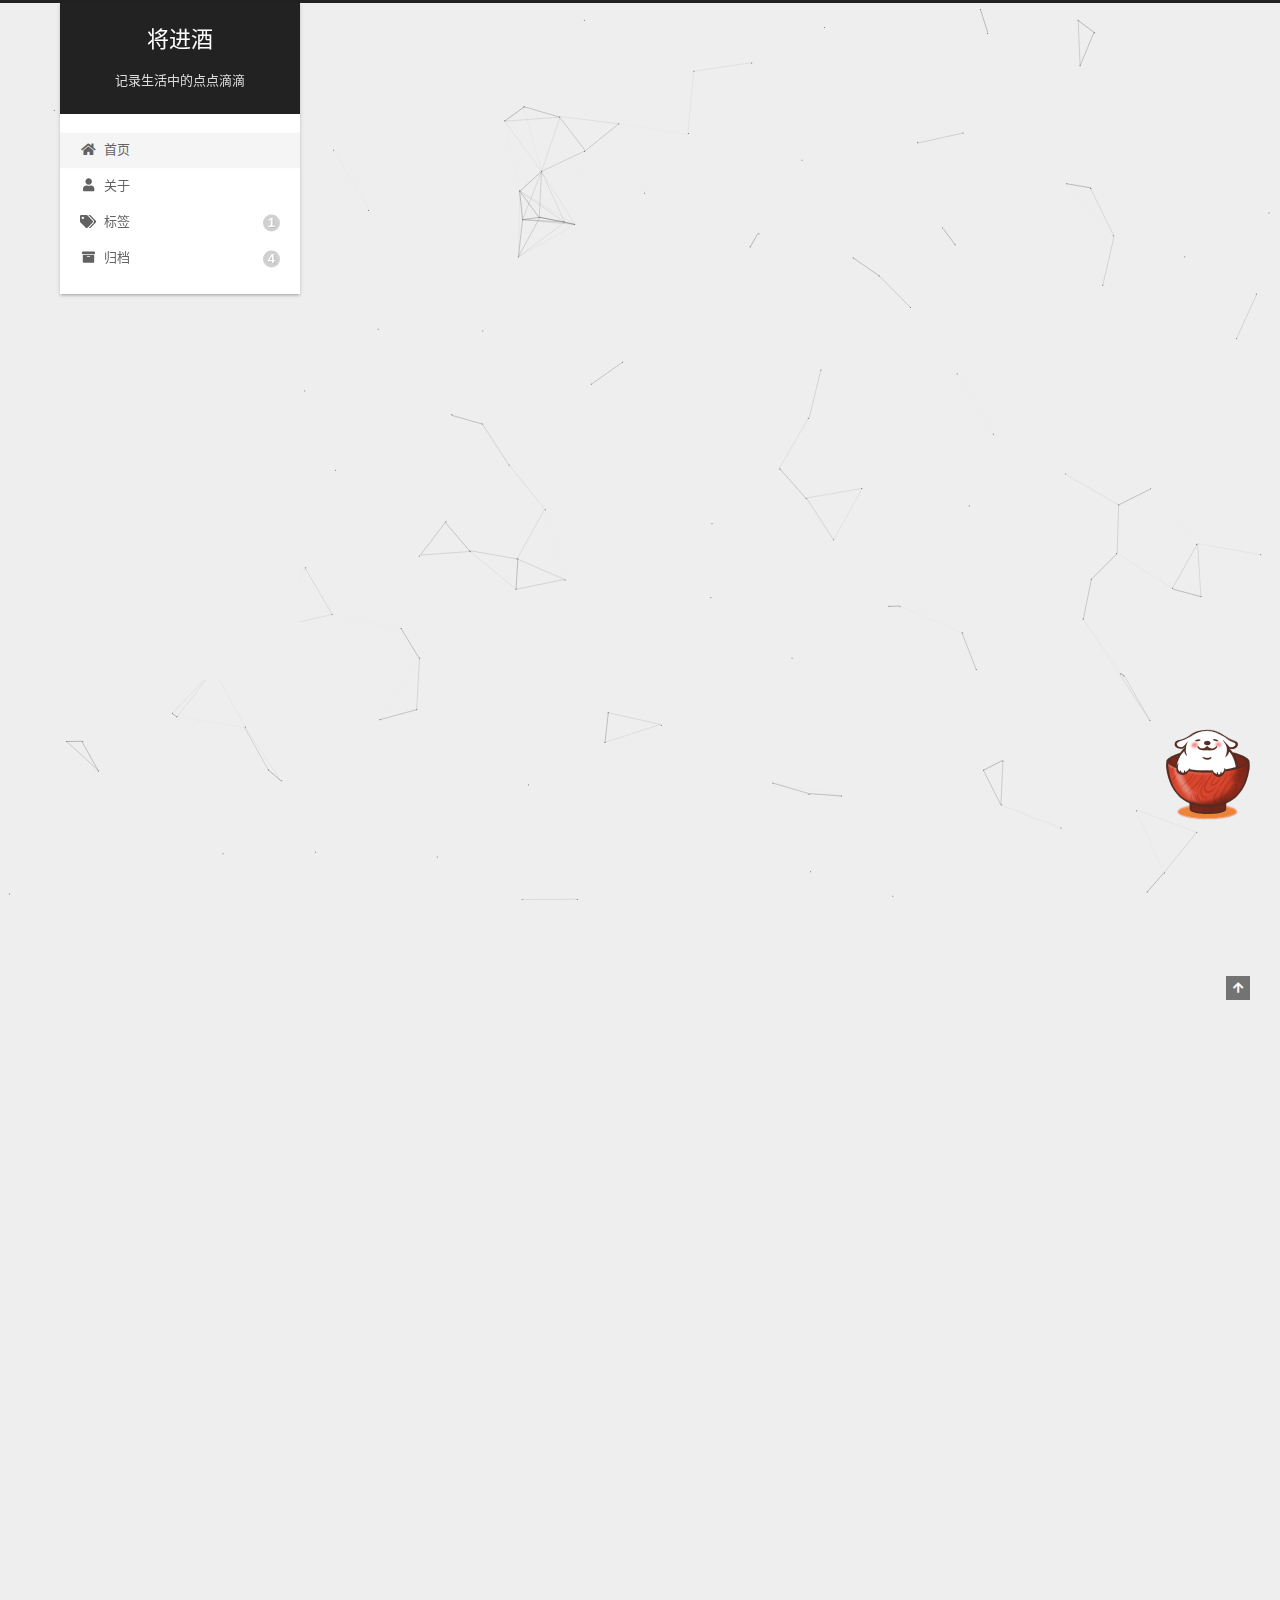
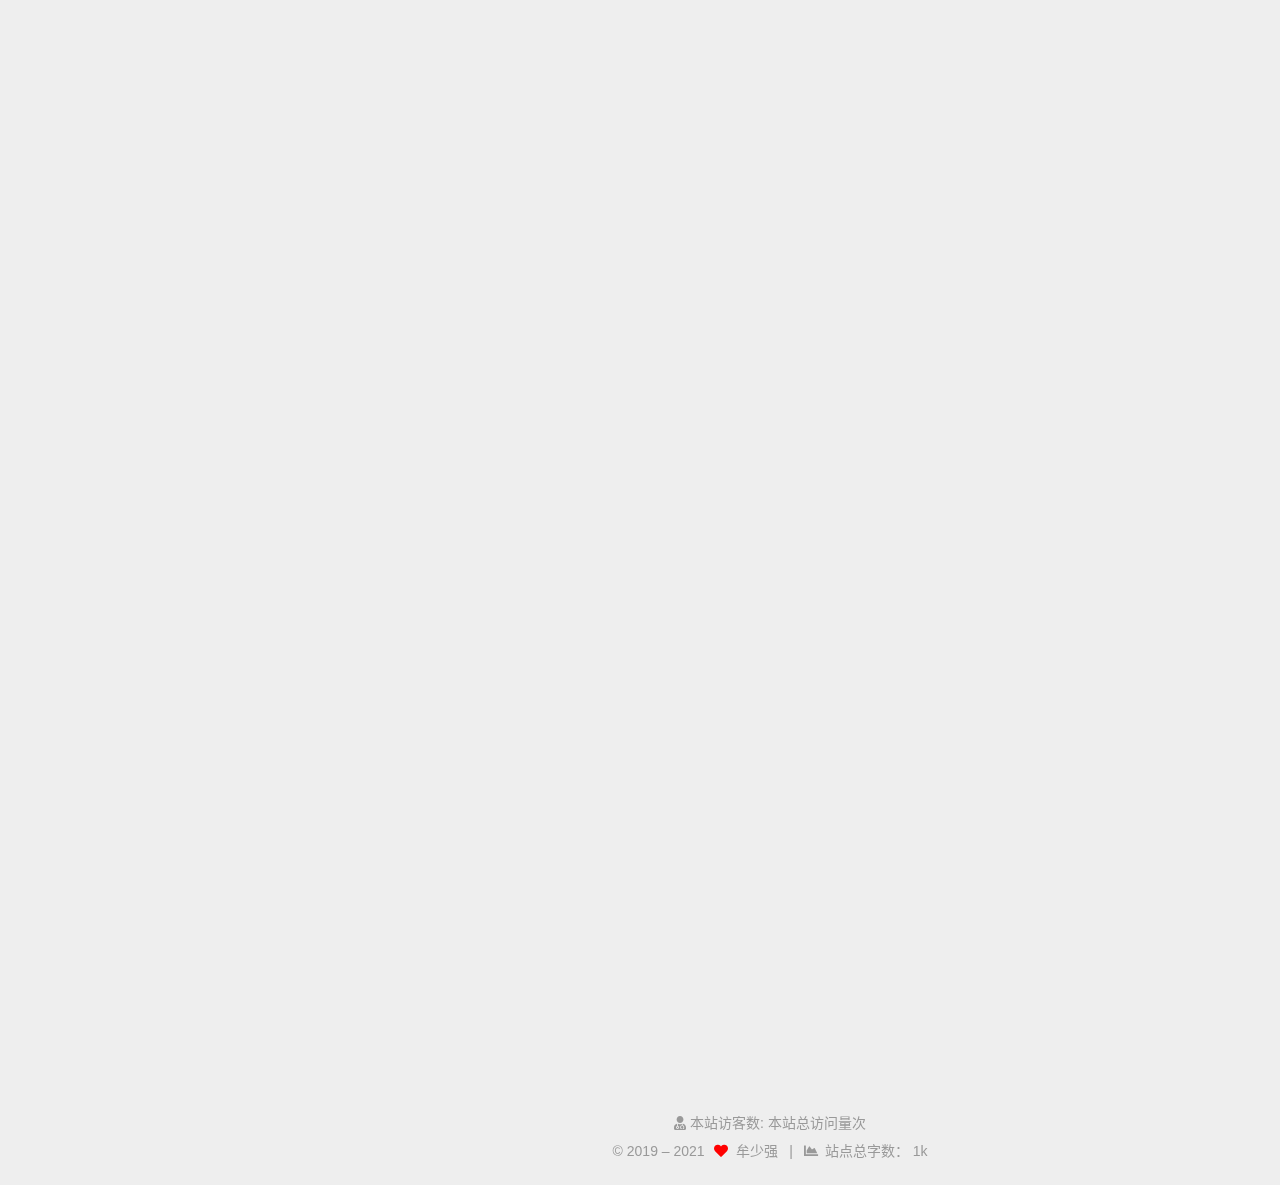
==== commit d7fc49b7: "Site updated: 2021-09-22 09:40:47" ====
--- a/index.html
+++ b/index.html
@@ -129,7 +129,7 @@
   </li>
         <li class="menu-item menu-item-archives">
 
-    <a href="/archives/" rel="section"><i class="fa fa-archive fa-fw"></i>归档<span class="badge">3</span></a>
+    <a href="/archives/" rel="section"><i class="fa fa-archive fa-fw"></i>归档<span class="badge">4</span></a>
 
   </li>
   </ul>
@@ -155,6 +155,72 @@
 
           <div class="content index posts-expand">
             
+      
+  
+  
+  <article itemscope itemtype="http://schema.org/Article" class="post-block" lang="zh-CN">
+    <link itemprop="mainEntityOfPage" href="https://msqabc123.github.io/2021/09/22/lazyDay/">
+
+    <span hidden itemprop="author" itemscope itemtype="http://schema.org/Person">
+      <meta itemprop="image" content="/images/123.jpg">
+      <meta itemprop="name" content="牟少强">
+      <meta itemprop="description" content="每一道眼泪，是一万道光">
+    </span>
+
+    <span hidden itemprop="publisher" itemscope itemtype="http://schema.org/Organization">
+      <meta itemprop="name" content="将进酒">
+    </span>
+      <header class="post-header">
+        <h2 class="post-title" itemprop="name headline">
+          
+            <a href="/2021/09/22/lazyDay/" class="post-title-link" itemprop="url">lazyDay</a>
+        </h2>
+
+        <div class="post-meta">
+            <span class="post-meta-item">
+              <span class="post-meta-item-icon">
+                <i class="far fa-calendar"></i>
+              </span>
+              <span class="post-meta-item-text">发表于</span>
+              
+
+              <time title="创建时间：2021-09-22 09:25:33 / 修改时间：09:38:28" itemprop="dateCreated datePublished" datetime="2021-09-22T09:25:33+08:00">2021-09-22</time>
+            </span>
+
+          <br>
+            <span class="post-meta-item" title="本文字数">
+              <span class="post-meta-item-icon">
+                <i class="far fa-file-word"></i>
+              </span>
+                <span class="post-meta-item-text">本文字数：</span>
+              <span>86</span>
+            </span>
+
+        </div>
+      </header>
+
+    
+    
+    
+    <div class="post-body" itemprop="articleBody">
+
+      
+          <p>一个中秋假期，啥啥都没有了，差点和世界说拜拜，hxd关系也差点被我搞砸，今年本命年真TM运气好，“干啥啥都行”，工作工作不行，钱钱没赚到，狗命也差点丢了。世界还真是美好呀！</p>
+
+      
+    </div>
+
+    
+    
+    
+      <footer class="post-footer">
+        <div class="post-eof"></div>
+      </footer>
+  </article>
+  
+  
+  
+
       
   
   
@@ -428,7 +494,7 @@
       <div class="site-state-item site-state-posts">
           <a href="/archives/">
         
-          <span class="site-state-item-count">3</span>
+          <span class="site-state-item-count">4</span>
           <span class="site-state-item-name">日志</span>
         </a>
       </div>
@@ -493,7 +559,7 @@
       <i class="fa fa-chart-area"></i>
     </span>
       <span class="post-meta-item-text">站点总字数：</span>
-    <span title="站点总字数">0k</span>
+    <span title="站点总字数">1k</span>
 </div>
 
         
--- a/css/main.css
+++ b/css/main.css
@@ -1178,7 +1178,7 @@
 }
 .links-of-author a::before,
 .links-of-author span.exturl::before {
-  background: #139cff;
+  background: #4a26ff;
   border-radius: 50%;
   content: ' ';
   display: inline-block;
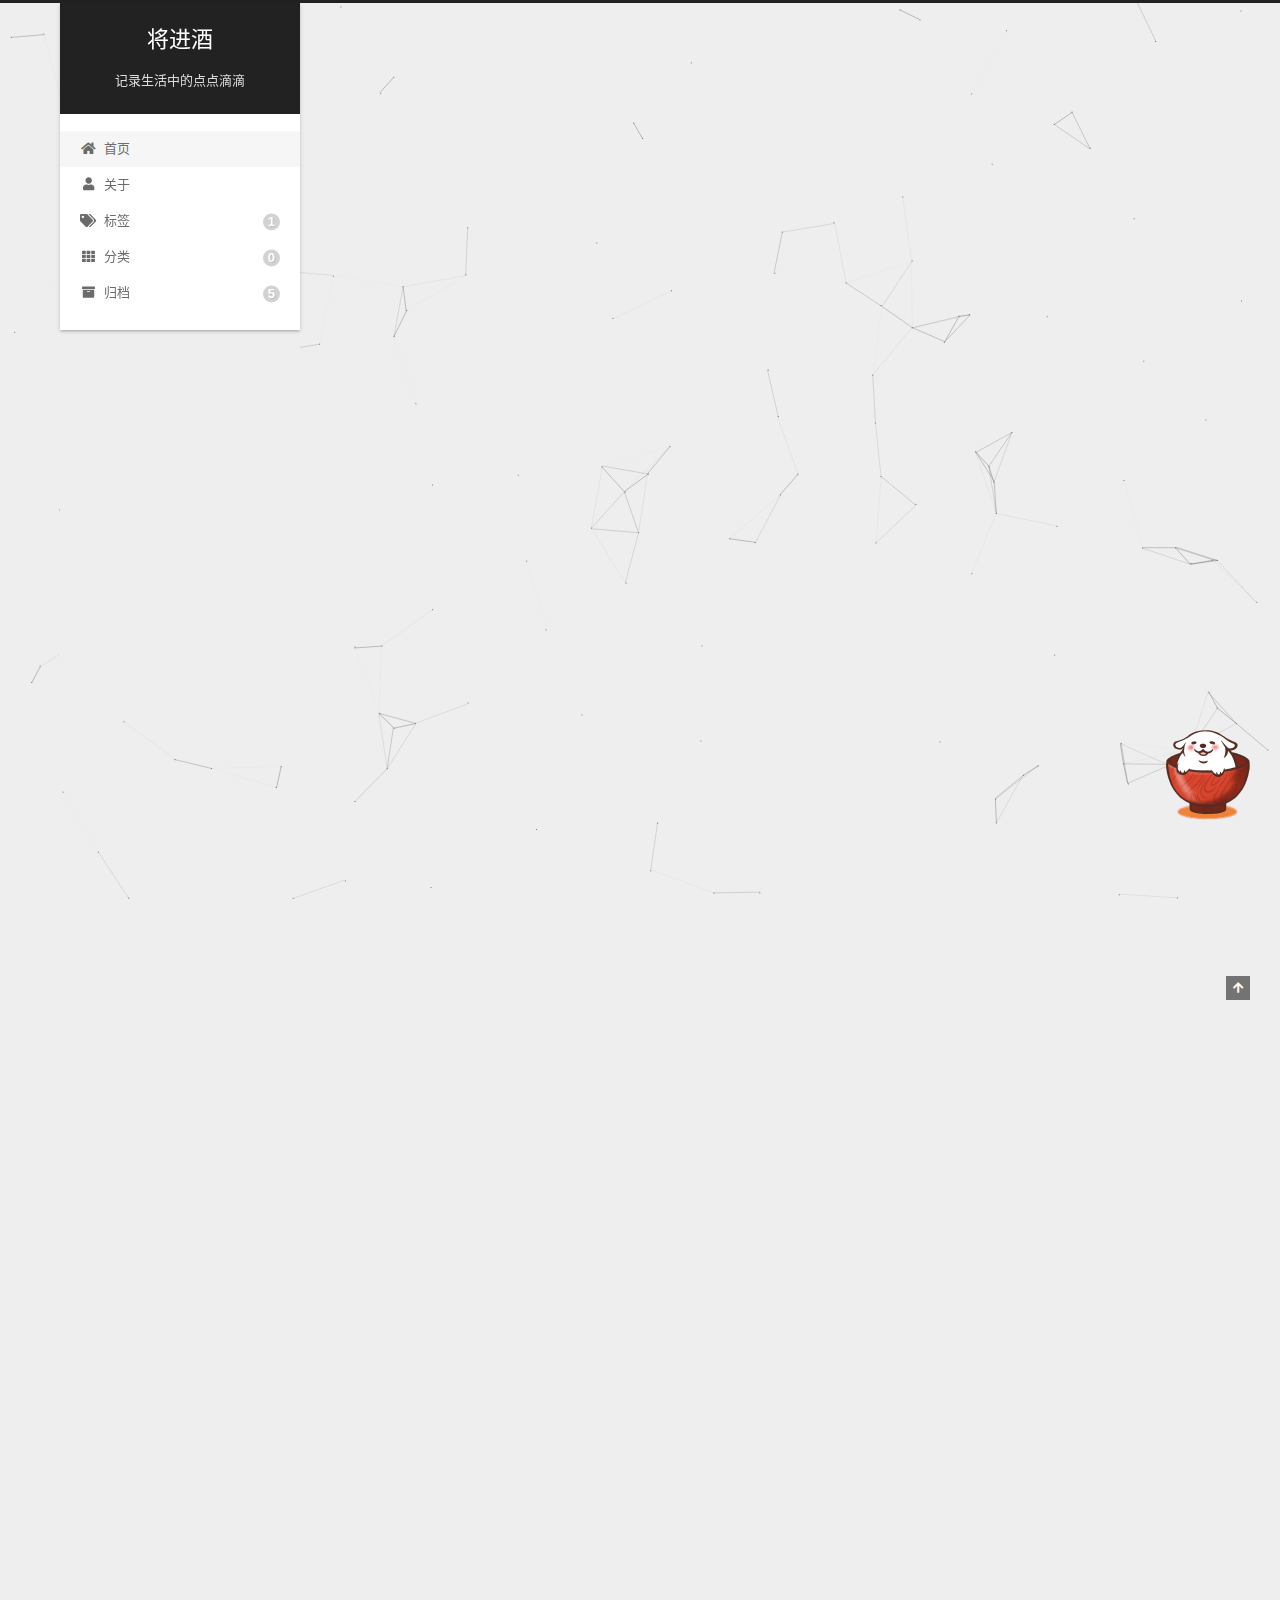
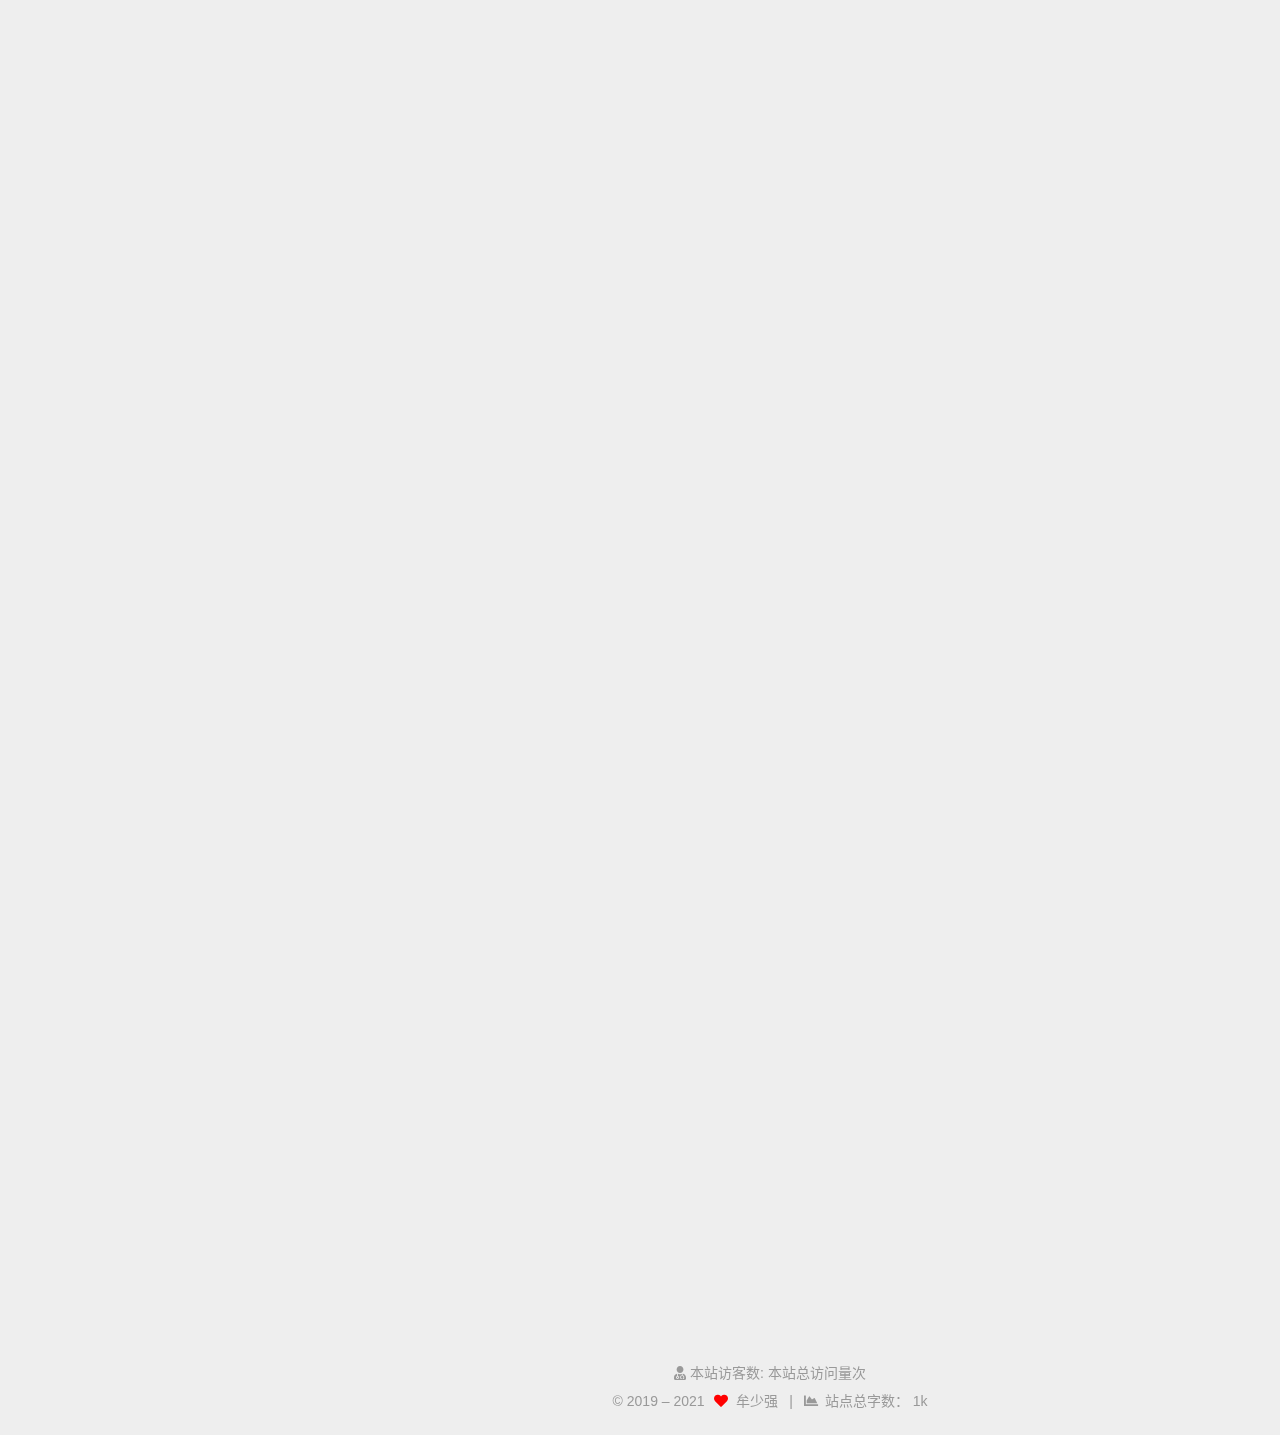
==== commit 79404475: "Site updated: 2021-09-23 10:37:03" ====
--- a/index.html
+++ b/index.html
@@ -127,9 +127,14 @@
     <a href="/tags/" rel="section"><i class="fa fa-tags fa-fw"></i>标签<span class="badge">1</span></a>
 
   </li>
+        <li class="menu-item menu-item-categories">
+
+    <a href="/categories/" rel="section"><i class="fa fa-th fa-fw"></i>分类<span class="badge">0</span></a>
+
+  </li>
         <li class="menu-item menu-item-archives">
 
-    <a href="/archives/" rel="section"><i class="fa fa-archive fa-fw"></i>归档<span class="badge">4</span></a>
+    <a href="/archives/" rel="section"><i class="fa fa-archive fa-fw"></i>归档<span class="badge">5</span></a>
 
   </li>
   </ul>
@@ -155,6 +160,71 @@
 
           <div class="content index posts-expand">
             
+      
+  
+  
+  <article itemscope itemtype="http://schema.org/Article" class="post-block" lang="zh-CN">
+    <link itemprop="mainEntityOfPage" href="https://msqabc123.github.io/2021/09/23/life/">
+
+    <span hidden itemprop="author" itemscope itemtype="http://schema.org/Person">
+      <meta itemprop="image" content="/images/123.jpg">
+      <meta itemprop="name" content="牟少强">
+      <meta itemprop="description" content="每一道眼泪，是一万道光">
+    </span>
+
+    <span hidden itemprop="publisher" itemscope itemtype="http://schema.org/Organization">
+      <meta itemprop="name" content="将进酒">
+    </span>
+      <header class="post-header">
+        <h2 class="post-title" itemprop="name headline">
+          
+            <a href="/2021/09/23/life/" class="post-title-link" itemprop="url">ife</a>
+        </h2>
+
+        <div class="post-meta">
+            <span class="post-meta-item">
+              <span class="post-meta-item-icon">
+                <i class="far fa-calendar"></i>
+              </span>
+              <span class="post-meta-item-text">发表于</span>
+              
+
+              <time title="创建时间：2021-09-23 09:34:41 / 修改时间：09:35:18" itemprop="dateCreated datePublished" datetime="2021-09-23T09:34:41+08:00">2021-09-23</time>
+            </span>
+
+          <br>
+            <span class="post-meta-item" title="本文字数">
+              <span class="post-meta-item-icon">
+                <i class="far fa-file-word"></i>
+              </span>
+                <span class="post-meta-item-text">本文字数：</span>
+              <span>0</span>
+            </span>
+
+        </div>
+      </header>
+
+    
+    
+    
+    <div class="post-body" itemprop="articleBody">
+
+      
+          
+      
+    </div>
+
+    
+    
+    
+      <footer class="post-footer">
+        <div class="post-eof"></div>
+      </footer>
+  </article>
+  
+  
+  
+
       
   
   
@@ -494,7 +564,7 @@
       <div class="site-state-item site-state-posts">
           <a href="/archives/">
         
-          <span class="site-state-item-count">4</span>
+          <span class="site-state-item-count">5</span>
           <span class="site-state-item-name">日志</span>
         </a>
       </div>
--- a/css/main.css
+++ b/css/main.css
@@ -1178,7 +1178,7 @@
 }
 .links-of-author a::before,
 .links-of-author span.exturl::before {
-  background: #4a26ff;
+  background: #44e03c;
   border-radius: 50%;
   content: ' ';
   display: inline-block;
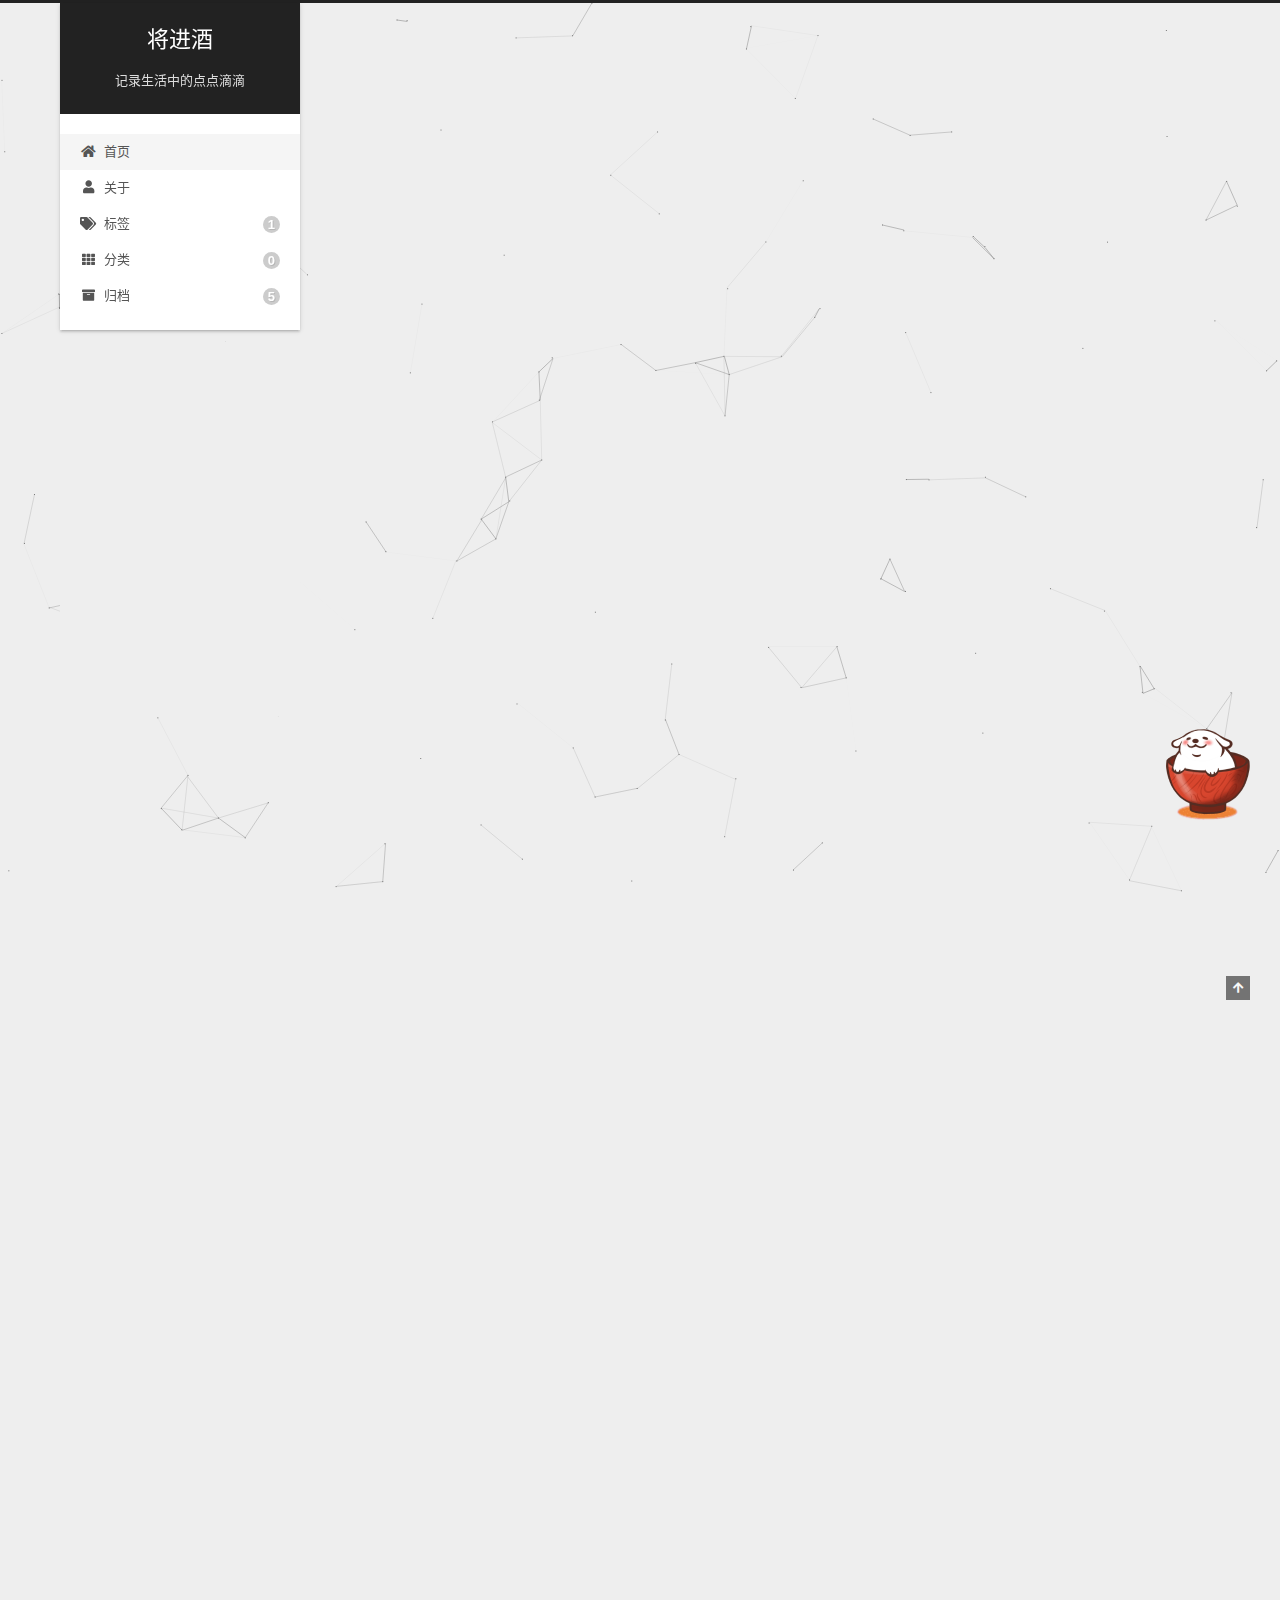
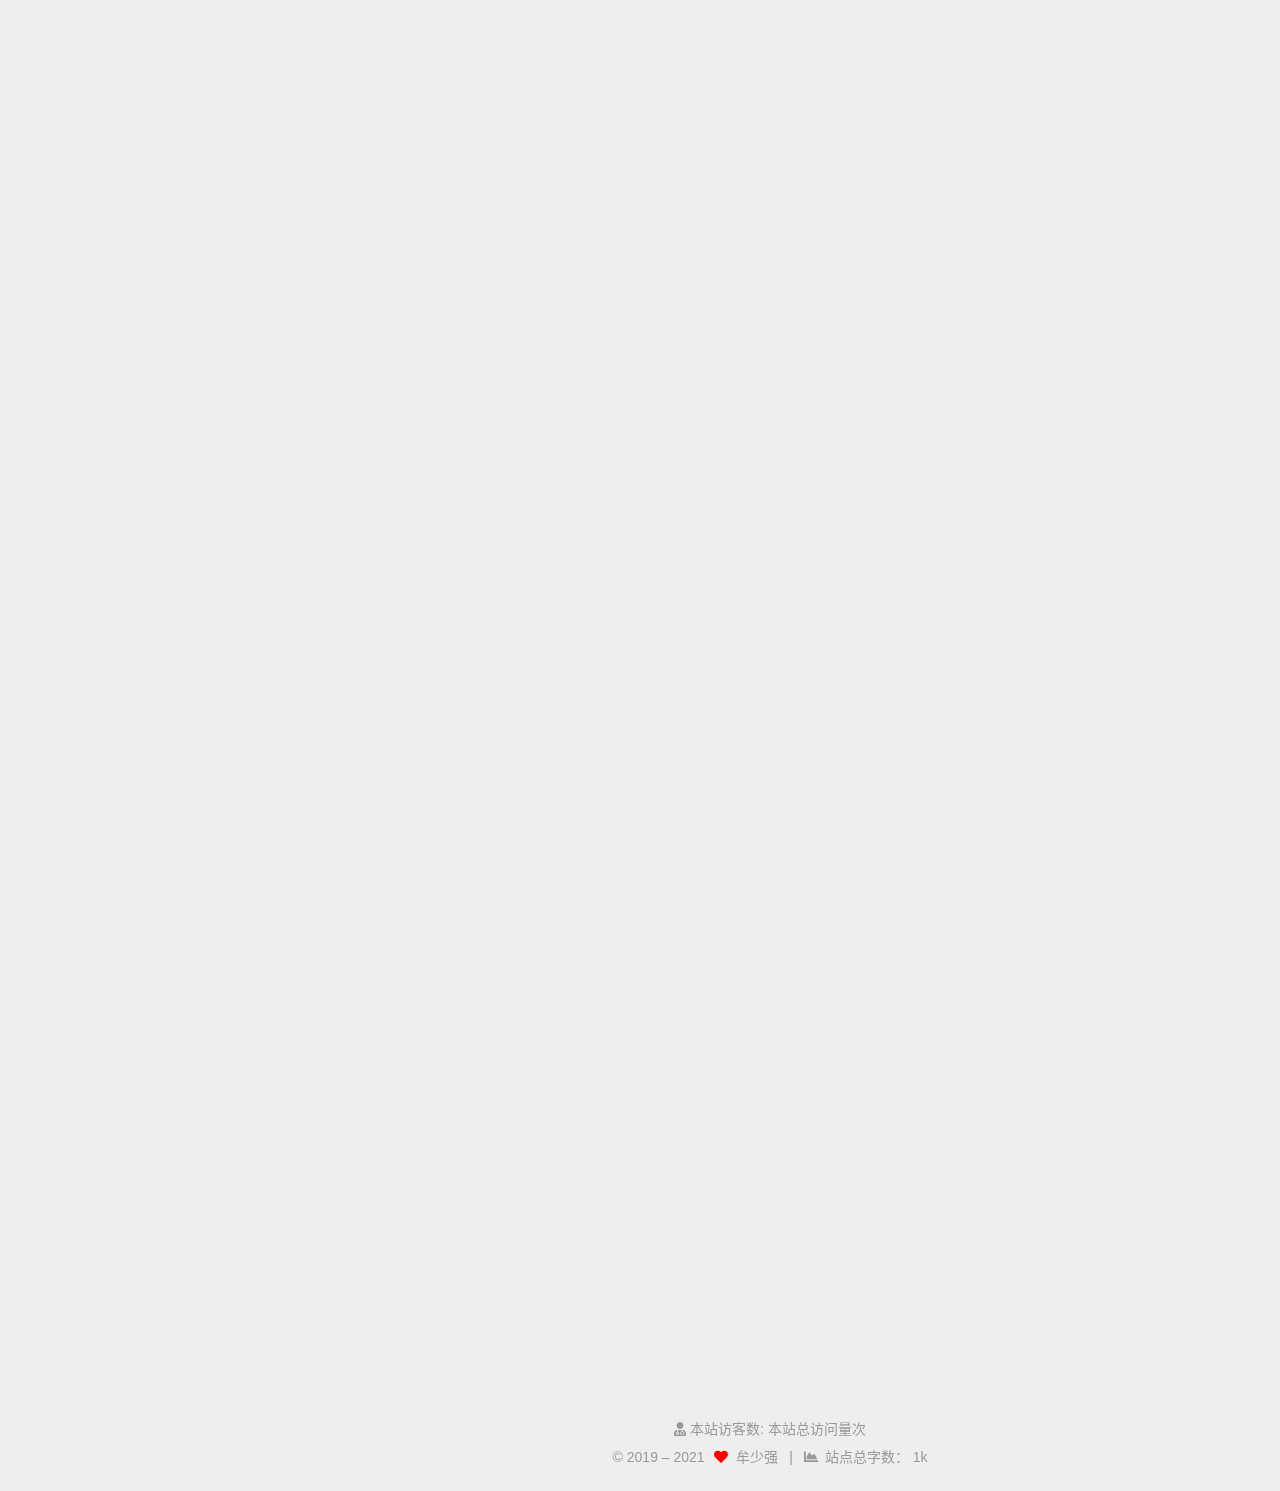
==== commit 3154f4b5: "Site updated: 2021-09-23 11:18:57" ====
--- a/index.html
+++ b/index.html
@@ -178,7 +178,7 @@
       <header class="post-header">
         <h2 class="post-title" itemprop="name headline">
           
-            <a href="/2021/09/23/life/" class="post-title-link" itemprop="url">ife</a>
+            <a href="/2021/09/23/life/" class="post-title-link" itemprop="url">life</a>
         </h2>
 
         <div class="post-meta">
@@ -189,16 +189,30 @@
               <span class="post-meta-item-text">发表于</span>
               
 
-              <time title="创建时间：2021-09-23 09:34:41 / 修改时间：09:35:18" itemprop="dateCreated datePublished" datetime="2021-09-23T09:34:41+08:00">2021-09-23</time>
-            </span>
-
-          <br>
+              <time title="创建时间：2021-09-23 09:34:41 / 修改时间：11:04:31" itemprop="dateCreated datePublished" datetime="2021-09-23T09:34:41+08:00">2021-09-23</time>
+            </span>
+
+          
+  
+  <span class="post-meta-item">
+    
+      <span class="post-meta-item-icon">
+        <i class="far fa-comment"></i>
+      </span>
+      <span class="post-meta-item-text">Valine：</span>
+    
+    <a title="valine" href="/2021/09/23/life/#valine-comments" itemprop="discussionUrl">
+      <span class="post-comments-count valine-comment-count" data-xid="/2021/09/23/life/" itemprop="commentCount"></span>
+    </a>
+  </span>
+  
+  <br>
             <span class="post-meta-item" title="本文字数">
               <span class="post-meta-item-icon">
                 <i class="far fa-file-word"></i>
               </span>
                 <span class="post-meta-item-text">本文字数：</span>
-              <span>0</span>
+              <span>23</span>
             </span>
 
         </div>
@@ -210,7 +224,8 @@
     <div class="post-body" itemprop="articleBody">
 
       
-          
+          <p>命运多舛的意思的确可以理解为生活让人大喘气啊！</p>
+
       
     </div>
 
@@ -257,7 +272,21 @@
               <time title="创建时间：2021-09-22 09:25:33 / 修改时间：09:38:28" itemprop="dateCreated datePublished" datetime="2021-09-22T09:25:33+08:00">2021-09-22</time>
             </span>
 
-          <br>
+          
+  
+  <span class="post-meta-item">
+    
+      <span class="post-meta-item-icon">
+        <i class="far fa-comment"></i>
+      </span>
+      <span class="post-meta-item-text">Valine：</span>
+    
+    <a title="valine" href="/2021/09/22/lazyDay/#valine-comments" itemprop="discussionUrl">
+      <span class="post-comments-count valine-comment-count" data-xid="/2021/09/22/lazyDay/" itemprop="commentCount"></span>
+    </a>
+  </span>
+  
+  <br>
             <span class="post-meta-item" title="本文字数">
               <span class="post-meta-item-icon">
                 <i class="far fa-file-word"></i>
@@ -323,7 +352,21 @@
               <time title="创建时间：2021-09-09 17:11:48 / 修改时间：17:17:47" itemprop="dateCreated datePublished" datetime="2021-09-09T17:11:48+08:00">2021-09-09</time>
             </span>
 
-          <br>
+          
+  
+  <span class="post-meta-item">
+    
+      <span class="post-meta-item-icon">
+        <i class="far fa-comment"></i>
+      </span>
+      <span class="post-meta-item-text">Valine：</span>
+    
+    <a title="valine" href="/2021/09/09/boring/#valine-comments" itemprop="discussionUrl">
+      <span class="post-comments-count valine-comment-count" data-xid="/2021/09/09/boring/" itemprop="commentCount"></span>
+    </a>
+  </span>
+  
+  <br>
             <span class="post-meta-item" title="本文字数">
               <span class="post-meta-item-icon">
                 <i class="far fa-file-word"></i>
@@ -389,7 +432,21 @@
               <time title="创建时间：2021-08-31 09:31:19 / 修改时间：10:33:12" itemprop="dateCreated datePublished" datetime="2021-08-31T09:31:19+08:00">2021-08-31</time>
             </span>
 
-          <br>
+          
+  
+  <span class="post-meta-item">
+    
+      <span class="post-meta-item-icon">
+        <i class="far fa-comment"></i>
+      </span>
+      <span class="post-meta-item-text">Valine：</span>
+    
+    <a title="valine" href="/2021/08/31/lyric/#valine-comments" itemprop="discussionUrl">
+      <span class="post-comments-count valine-comment-count" data-xid="/2021/08/31/lyric/" itemprop="commentCount"></span>
+    </a>
+  </span>
+  
+  <br>
             <span class="post-meta-item" title="本文字数">
               <span class="post-meta-item-icon">
                 <i class="far fa-file-word"></i>
@@ -461,7 +518,21 @@
                 <time title="修改时间：2021-08-31 11:19:26" itemprop="dateModified" datetime="2021-08-31T11:19:26+08:00">2021-08-31</time>
               </span>
 
-          <br>
+          
+  
+  <span class="post-meta-item">
+    
+      <span class="post-meta-item-icon">
+        <i class="far fa-comment"></i>
+      </span>
+      <span class="post-meta-item-text">Valine：</span>
+    
+    <a title="valine" href="/2021/08/26/poem/#valine-comments" itemprop="discussionUrl">
+      <span class="post-comments-count valine-comment-count" data-xid="/2021/08/26/poem/" itemprop="commentCount"></span>
+    </a>
+  </span>
+  
+  <br>
             <span class="post-meta-item" title="本文字数">
               <span class="post-meta-item-icon">
                 <i class="far fa-file-word"></i>
@@ -685,6 +756,35 @@
 
   
 
+
+<script>
+NexT.utils.loadComments(document.querySelector('#valine-comments'), () => {
+  NexT.utils.getScript('//unpkg.com/valine/dist/Valine.min.js', () => {
+    var GUEST = ['nick', 'mail', 'link'];
+    var guest = 'nick,mail,link';
+    guest = guest.split(',').filter(item => {
+      return GUEST.includes(item);
+    });
+    new Valine({
+      el         : '#valine-comments',
+      verify     : false,
+      notify     : false,
+      appId      : 'r9ROmmdijmvIfAEGvov5fFc1-gzGzoHsz',
+      appKey     : 'WBxUjoikhdsGzrSrqcmSrch9',
+      placeholder: "Just go go",
+      avatar     : 'mm',
+      meta       : guest,
+      pageSize   : '10' || 10,
+      visitor    : false,
+      lang       : '' || 'zh-cn',
+      path       : location.pathname,
+      recordIP   : false,
+      serverURLs : ''
+    });
+  }, window.Valine);
+});
+</script>
+
   
   
    <canvas class="fireworks" style="position: fixed;left: 0;top: 0;z-index: 1; pointer-events: none;" ></canvas> 
--- a/css/main.css
+++ b/css/main.css
@@ -1178,7 +1178,7 @@
 }
 .links-of-author a::before,
 .links-of-author span.exturl::before {
-  background: #44e03c;
+  background: #59d7a6;
   border-radius: 50%;
   content: ' ';
   display: inline-block;
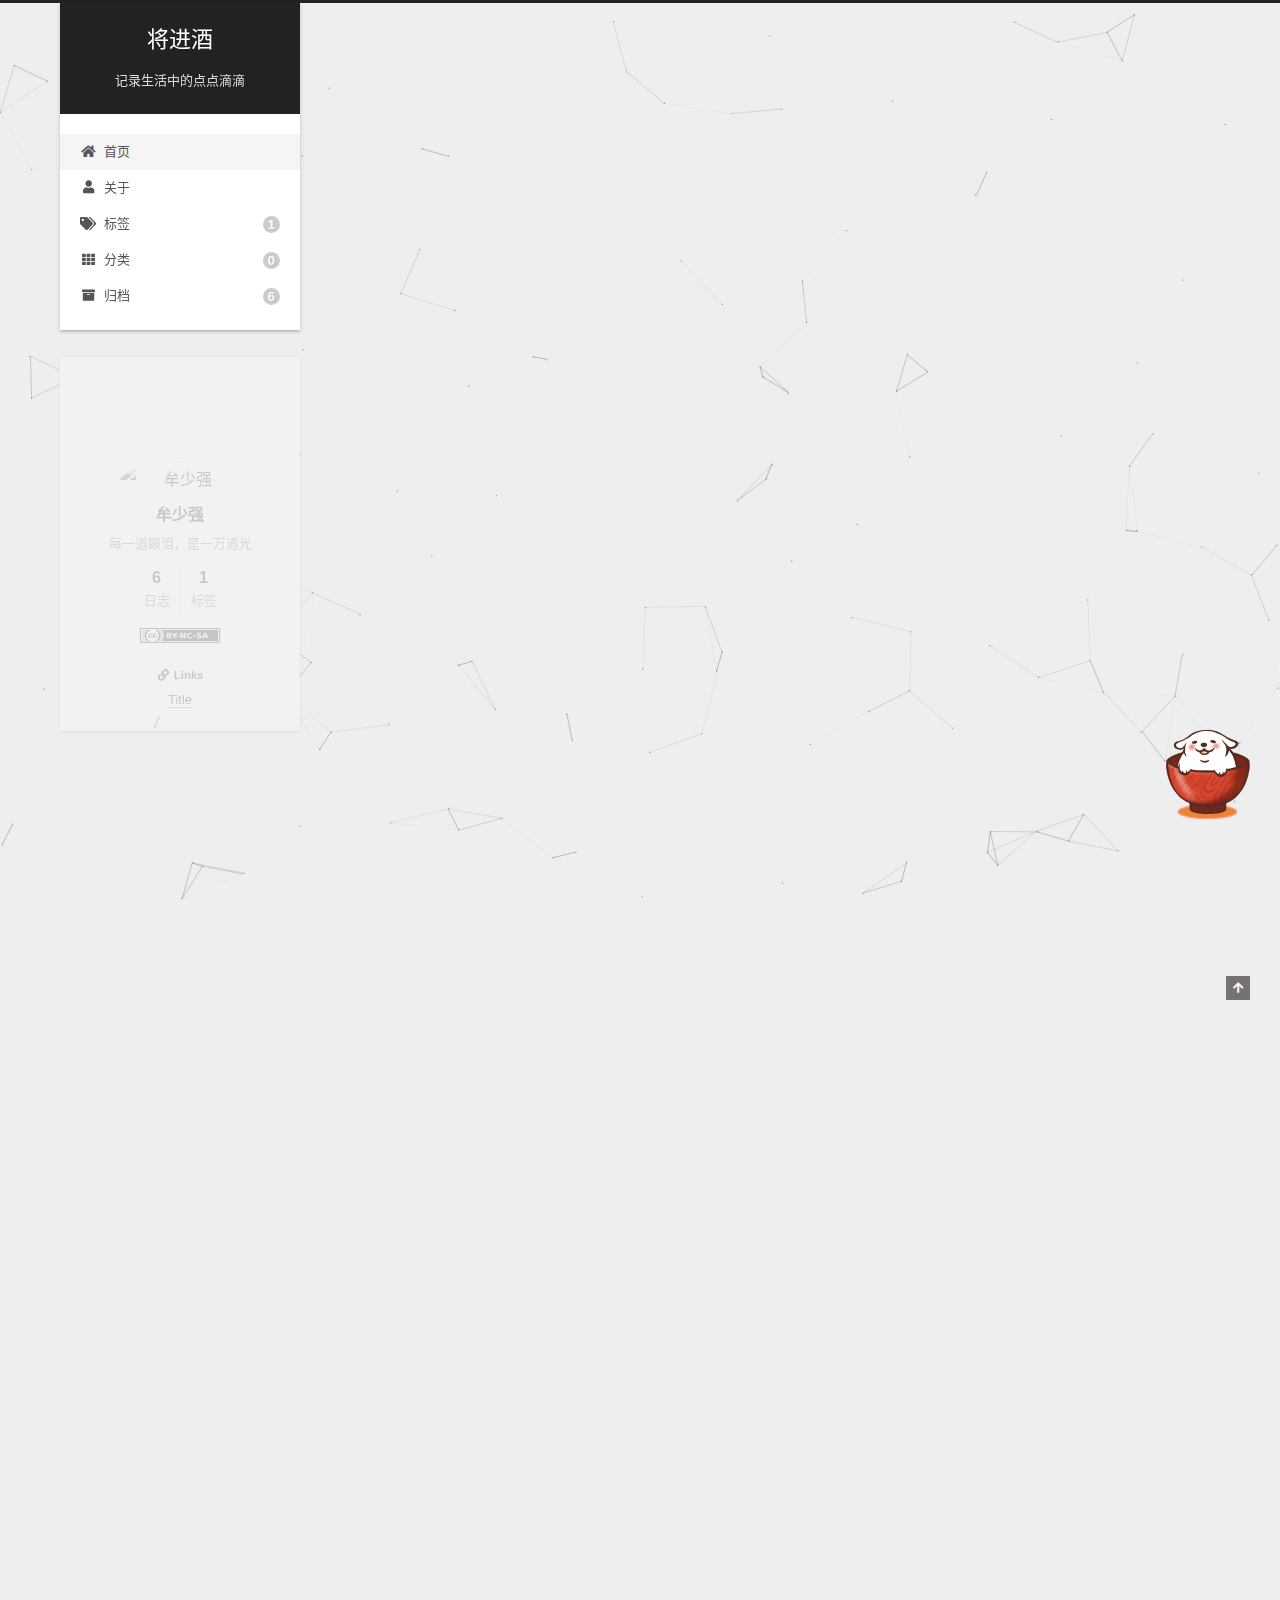
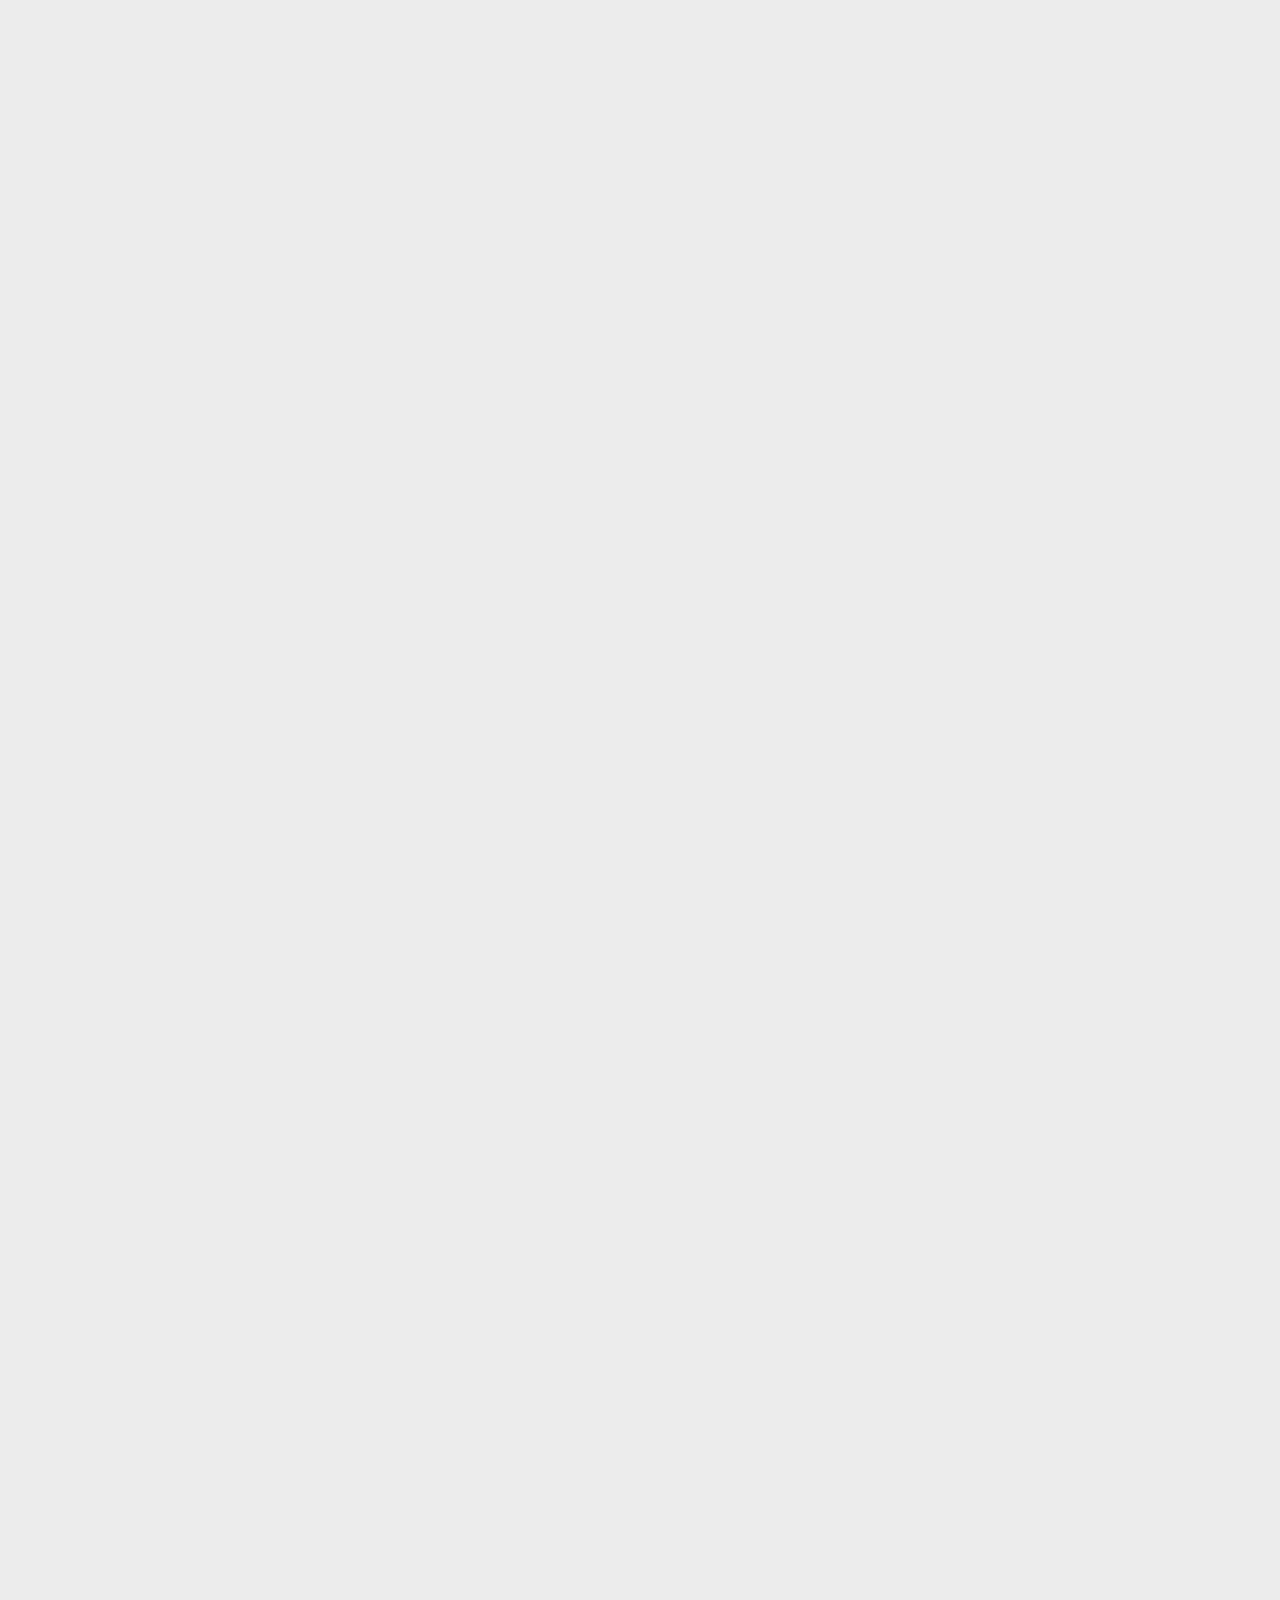
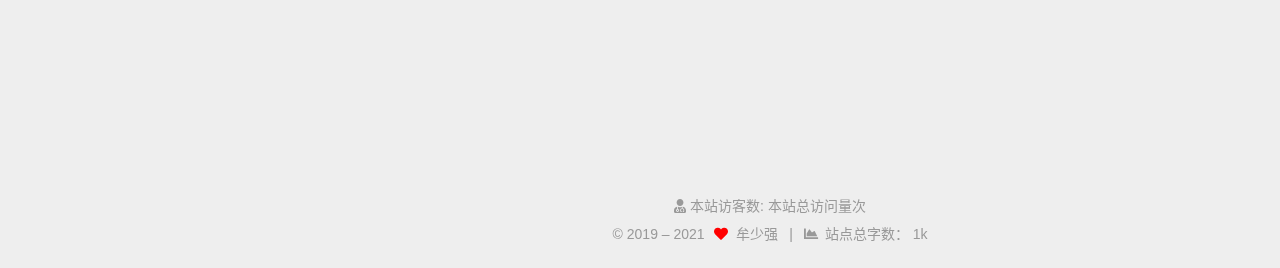
==== commit f9a6c6ab: "Site updated: 2021-09-24 14:21:11" ====
--- a/index.html
+++ b/index.html
@@ -134,7 +134,7 @@
   </li>
         <li class="menu-item menu-item-archives">
 
-    <a href="/archives/" rel="section"><i class="fa fa-archive fa-fw"></i>归档<span class="badge">5</span></a>
+    <a href="/archives/" rel="section"><i class="fa fa-archive fa-fw"></i>归档<span class="badge">6</span></a>
 
   </li>
   </ul>
@@ -160,6 +160,86 @@
 
           <div class="content index posts-expand">
             
+      
+  
+  
+  <article itemscope itemtype="http://schema.org/Article" class="post-block" lang="zh-CN">
+    <link itemprop="mainEntityOfPage" href="https://msqabc123.github.io/2021/09/24/end/">
+
+    <span hidden itemprop="author" itemscope itemtype="http://schema.org/Person">
+      <meta itemprop="image" content="/images/123.jpg">
+      <meta itemprop="name" content="牟少强">
+      <meta itemprop="description" content="每一道眼泪，是一万道光">
+    </span>
+
+    <span hidden itemprop="publisher" itemscope itemtype="http://schema.org/Organization">
+      <meta itemprop="name" content="将进酒">
+    </span>
+      <header class="post-header">
+        <h2 class="post-title" itemprop="name headline">
+          
+            <a href="/2021/09/24/end/" class="post-title-link" itemprop="url">end</a>
+        </h2>
+
+        <div class="post-meta">
+            <span class="post-meta-item">
+              <span class="post-meta-item-icon">
+                <i class="far fa-calendar"></i>
+              </span>
+              <span class="post-meta-item-text">发表于</span>
+              
+
+              <time title="创建时间：2021-09-24 14:13:39 / 修改时间：14:20:23" itemprop="dateCreated datePublished" datetime="2021-09-24T14:13:39+08:00">2021-09-24</time>
+            </span>
+
+          
+  
+  <span class="post-meta-item">
+    
+      <span class="post-meta-item-icon">
+        <i class="far fa-comment"></i>
+      </span>
+      <span class="post-meta-item-text">Valine：</span>
+    
+    <a title="valine" href="/2021/09/24/end/#valine-comments" itemprop="discussionUrl">
+      <span class="post-comments-count valine-comment-count" data-xid="/2021/09/24/end/" itemprop="commentCount"></span>
+    </a>
+  </span>
+  
+  <br>
+            <span class="post-meta-item" title="本文字数">
+              <span class="post-meta-item-icon">
+                <i class="far fa-file-word"></i>
+              </span>
+                <span class="post-meta-item-text">本文字数：</span>
+              <span>122</span>
+            </span>
+
+        </div>
+      </header>
+
+    
+    
+    
+    <div class="post-body" itemprop="articleBody">
+
+      
+          <p>狗日的，老子现在的状态可真是好啊，干啥都提不起来兴致，工作工作没办法弄，想重新找个工作吧，状态的确是太差了。真TM想找个地方修养半年在出来工作，又没地方去。家又回不去，天地之大没有我的容身之地，我的人生还真的是精彩万分啊，都tm给老子滚！！！！</p>
+
+      
+    </div>
+
+    
+    
+    
+      <footer class="post-footer">
+        <div class="post-eof"></div>
+      </footer>
+  </article>
+  
+  
+  
+
       
   
   
@@ -635,7 +715,7 @@
       <div class="site-state-item site-state-posts">
           <a href="/archives/">
         
-          <span class="site-state-item-count">5</span>
+          <span class="site-state-item-count">6</span>
           <span class="site-state-item-name">日志</span>
         </a>
       </div>
--- a/css/main.css
+++ b/css/main.css
@@ -1178,7 +1178,7 @@
 }
 .links-of-author a::before,
 .links-of-author span.exturl::before {
-  background: #59d7a6;
+  background: #d6c337;
   border-radius: 50%;
   content: ' ';
   display: inline-block;
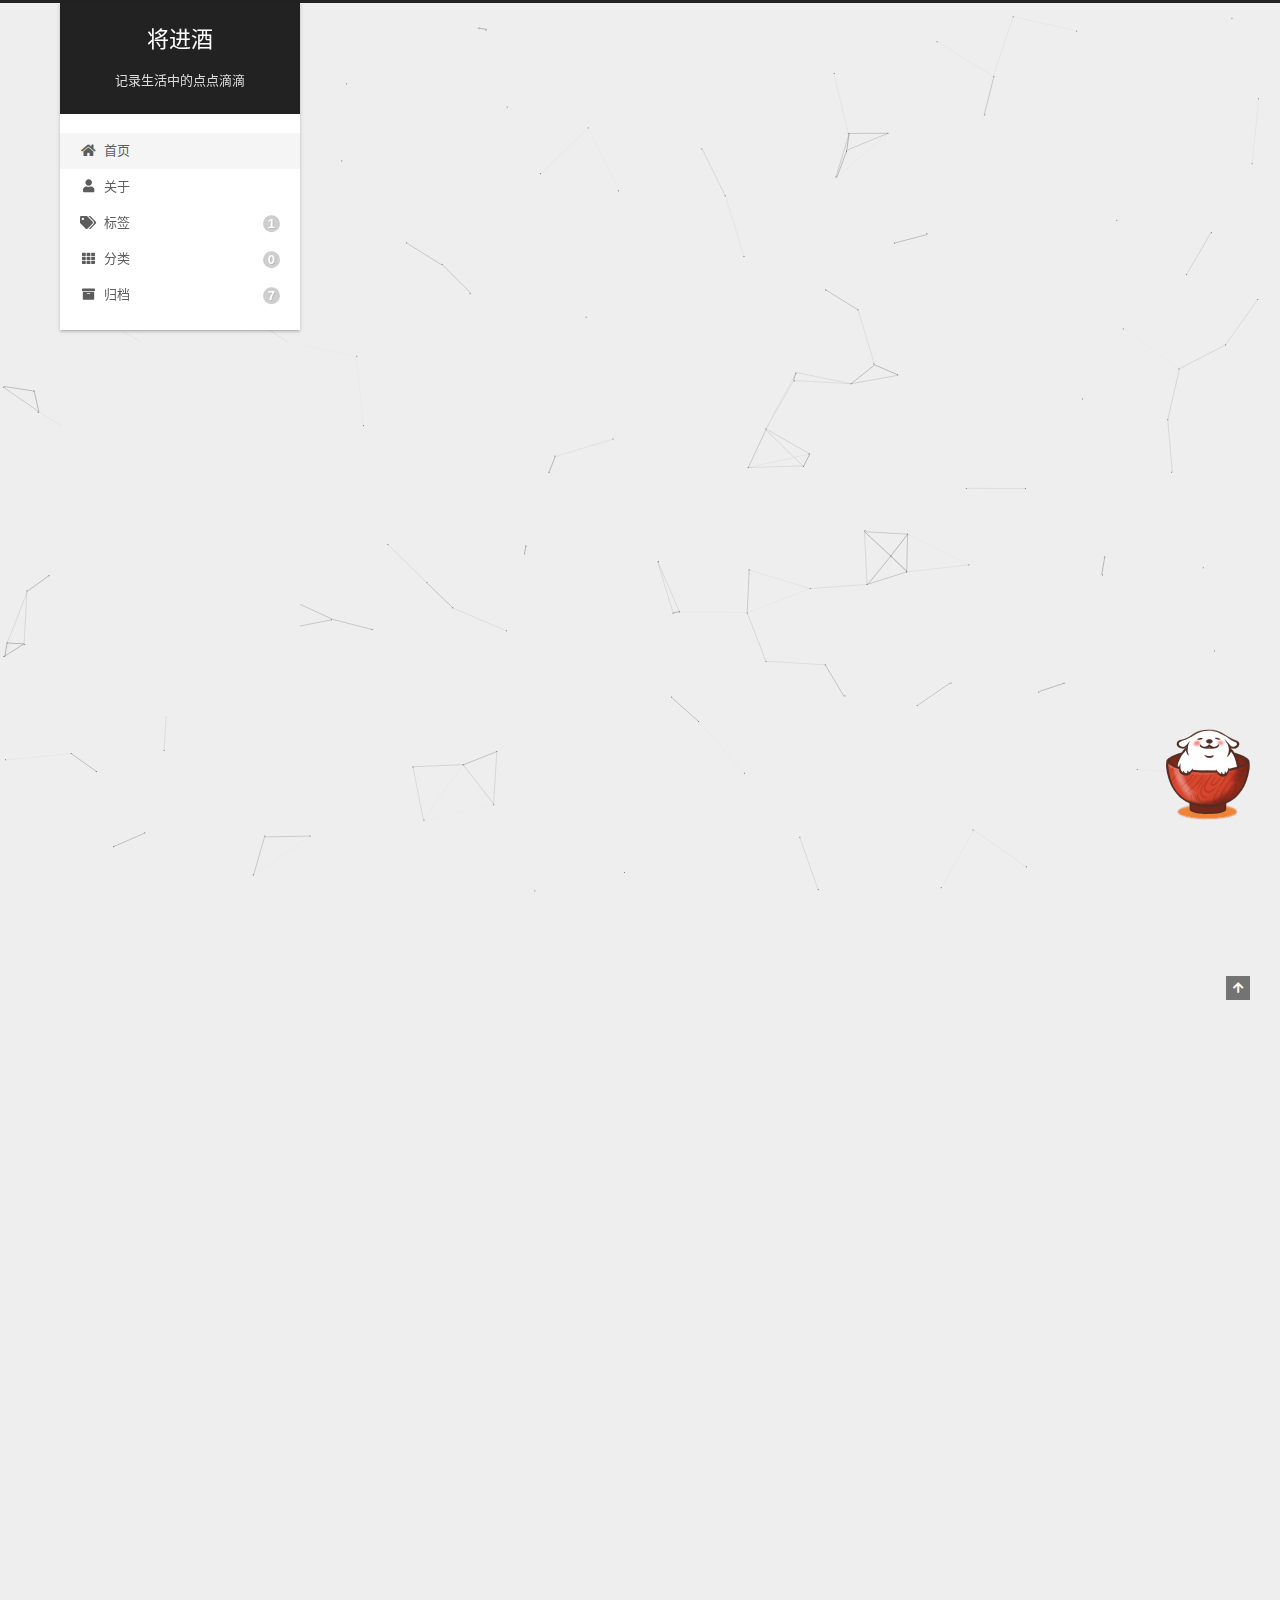
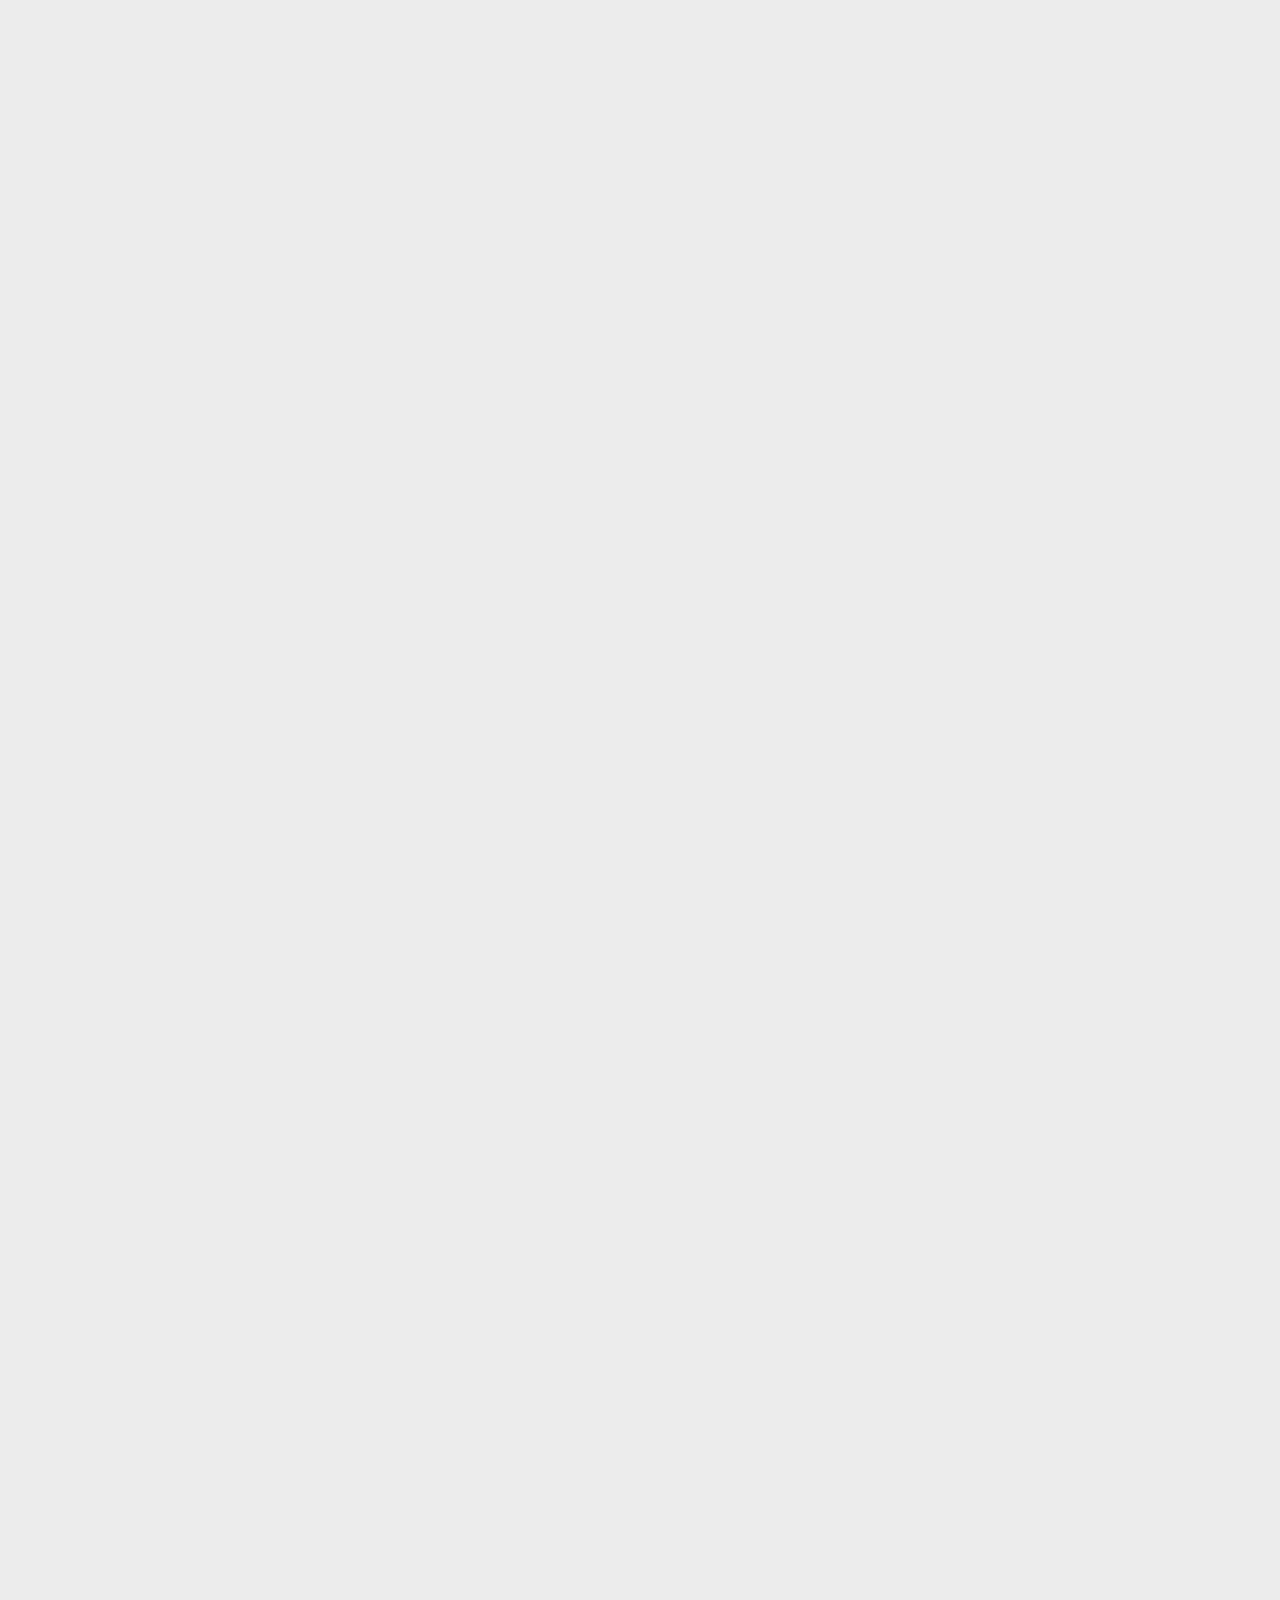
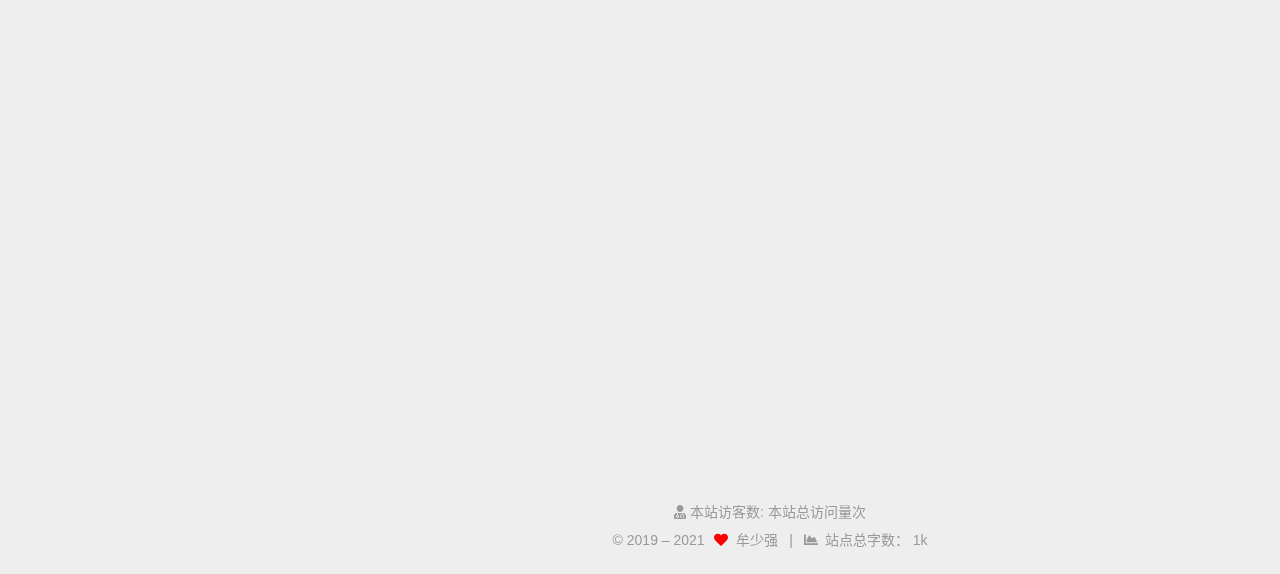
==== commit cbef59c6: "Site updated: 2021-09-26 14:59:22" ====
--- a/index.html
+++ b/index.html
@@ -134,7 +134,7 @@
   </li>
         <li class="menu-item menu-item-archives">
 
-    <a href="/archives/" rel="section"><i class="fa fa-archive fa-fw"></i>归档<span class="badge">6</span></a>
+    <a href="/archives/" rel="section"><i class="fa fa-archive fa-fw"></i>归档<span class="badge">7</span></a>
 
   </li>
   </ul>
@@ -160,6 +160,86 @@
 
           <div class="content index posts-expand">
             
+      
+  
+  
+  <article itemscope itemtype="http://schema.org/Article" class="post-block" lang="zh-CN">
+    <link itemprop="mainEntityOfPage" href="https://msqabc123.github.io/2021/09/26/go/">
+
+    <span hidden itemprop="author" itemscope itemtype="http://schema.org/Person">
+      <meta itemprop="image" content="/images/123.jpg">
+      <meta itemprop="name" content="牟少强">
+      <meta itemprop="description" content="每一道眼泪，是一万道光">
+    </span>
+
+    <span hidden itemprop="publisher" itemscope itemtype="http://schema.org/Organization">
+      <meta itemprop="name" content="将进酒">
+    </span>
+      <header class="post-header">
+        <h2 class="post-title" itemprop="name headline">
+          
+            <a href="/2021/09/26/go/" class="post-title-link" itemprop="url">go</a>
+        </h2>
+
+        <div class="post-meta">
+            <span class="post-meta-item">
+              <span class="post-meta-item-icon">
+                <i class="far fa-calendar"></i>
+              </span>
+              <span class="post-meta-item-text">发表于</span>
+              
+
+              <time title="创建时间：2021-09-26 14:57:15 / 修改时间：14:57:47" itemprop="dateCreated datePublished" datetime="2021-09-26T14:57:15+08:00">2021-09-26</time>
+            </span>
+
+          
+  
+  <span class="post-meta-item">
+    
+      <span class="post-meta-item-icon">
+        <i class="far fa-comment"></i>
+      </span>
+      <span class="post-meta-item-text">Valine：</span>
+    
+    <a title="valine" href="/2021/09/26/go/#valine-comments" itemprop="discussionUrl">
+      <span class="post-comments-count valine-comment-count" data-xid="/2021/09/26/go/" itemprop="commentCount"></span>
+    </a>
+  </span>
+  
+  <br>
+            <span class="post-meta-item" title="本文字数">
+              <span class="post-meta-item-icon">
+                <i class="far fa-file-word"></i>
+              </span>
+                <span class="post-meta-item-text">本文字数：</span>
+              <span>12</span>
+            </span>
+
+        </div>
+      </header>
+
+    
+    
+    
+    <div class="post-body" itemprop="articleBody">
+
+      
+          <p>要走都走，谁也别扔下谁。</p>
+
+      
+    </div>
+
+    
+    
+    
+      <footer class="post-footer">
+        <div class="post-eof"></div>
+      </footer>
+  </article>
+  
+  
+  
+
       
   
   
@@ -715,7 +795,7 @@
       <div class="site-state-item site-state-posts">
           <a href="/archives/">
         
-          <span class="site-state-item-count">6</span>
+          <span class="site-state-item-count">7</span>
           <span class="site-state-item-name">日志</span>
         </a>
       </div>
--- a/css/main.css
+++ b/css/main.css
@@ -1178,7 +1178,7 @@
 }
 .links-of-author a::before,
 .links-of-author span.exturl::before {
-  background: #d6c337;
+  background: #8a4767;
   border-radius: 50%;
   content: ' ';
   display: inline-block;
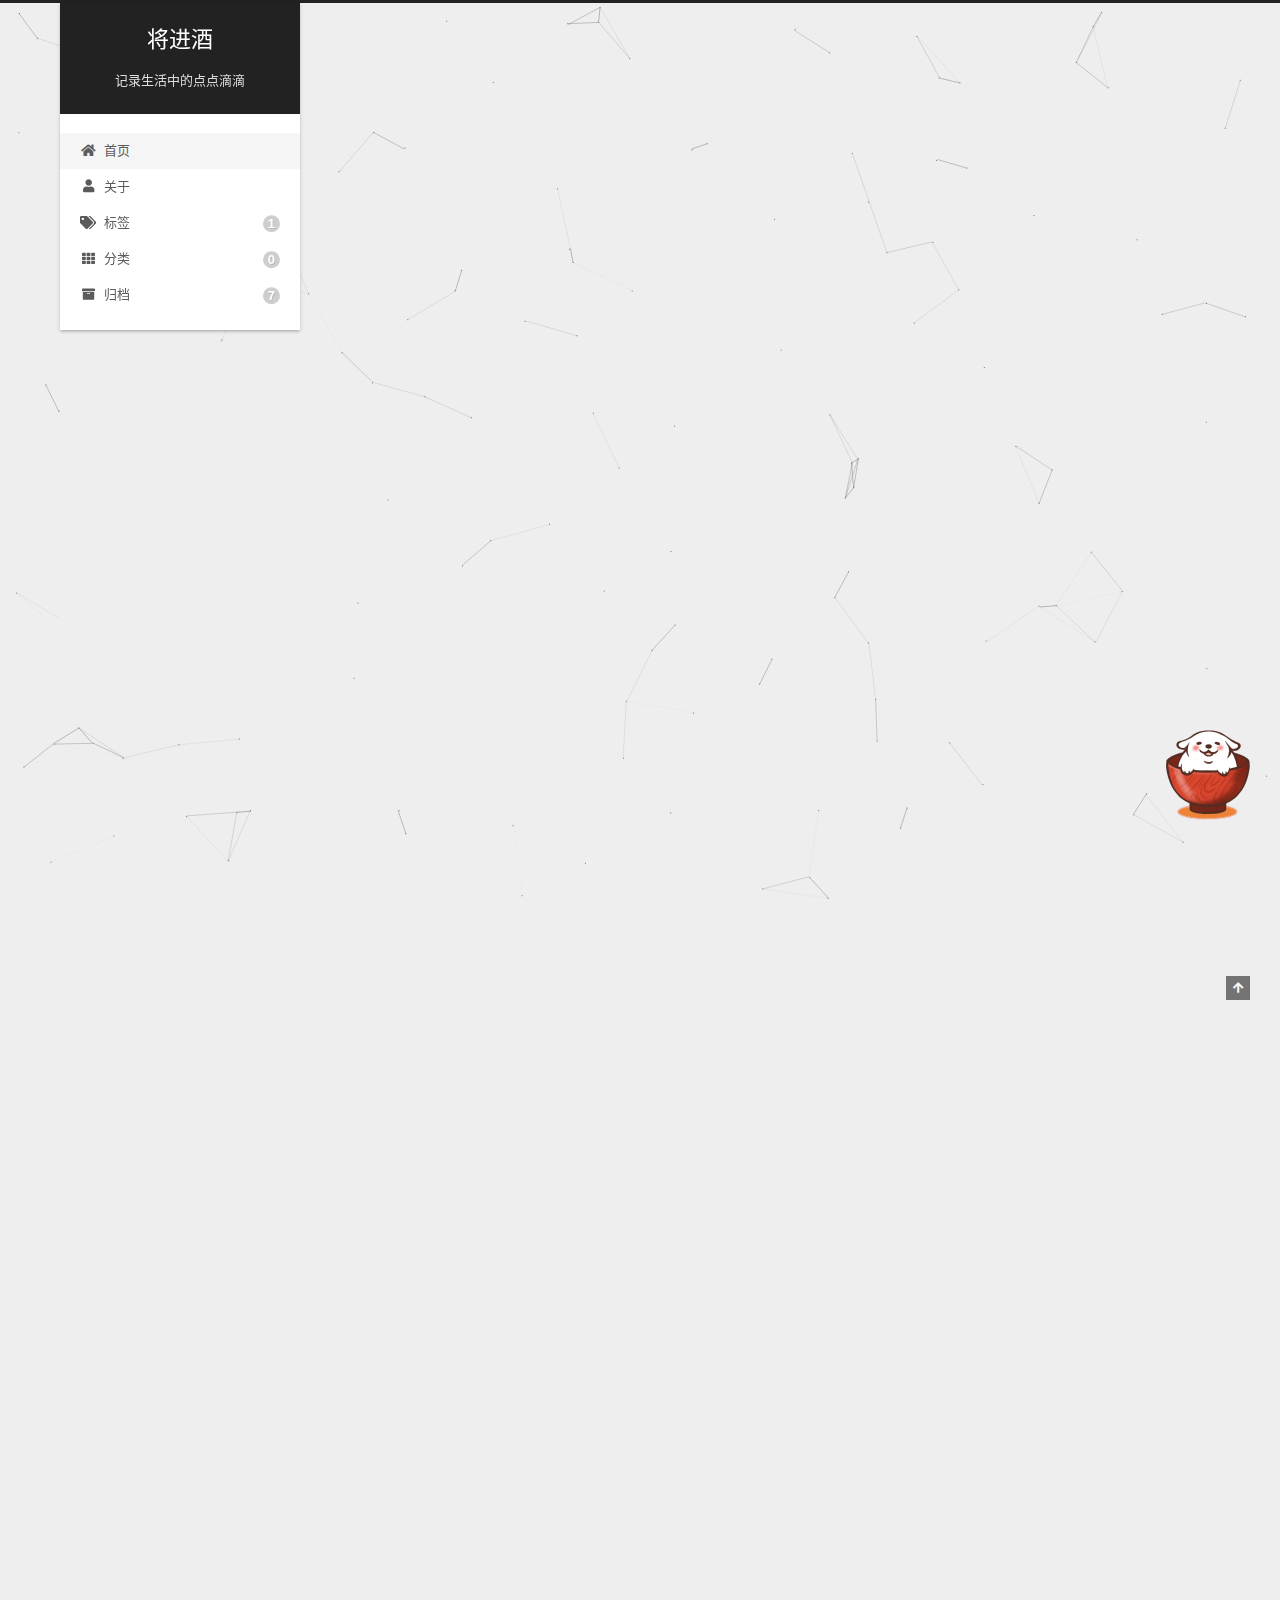
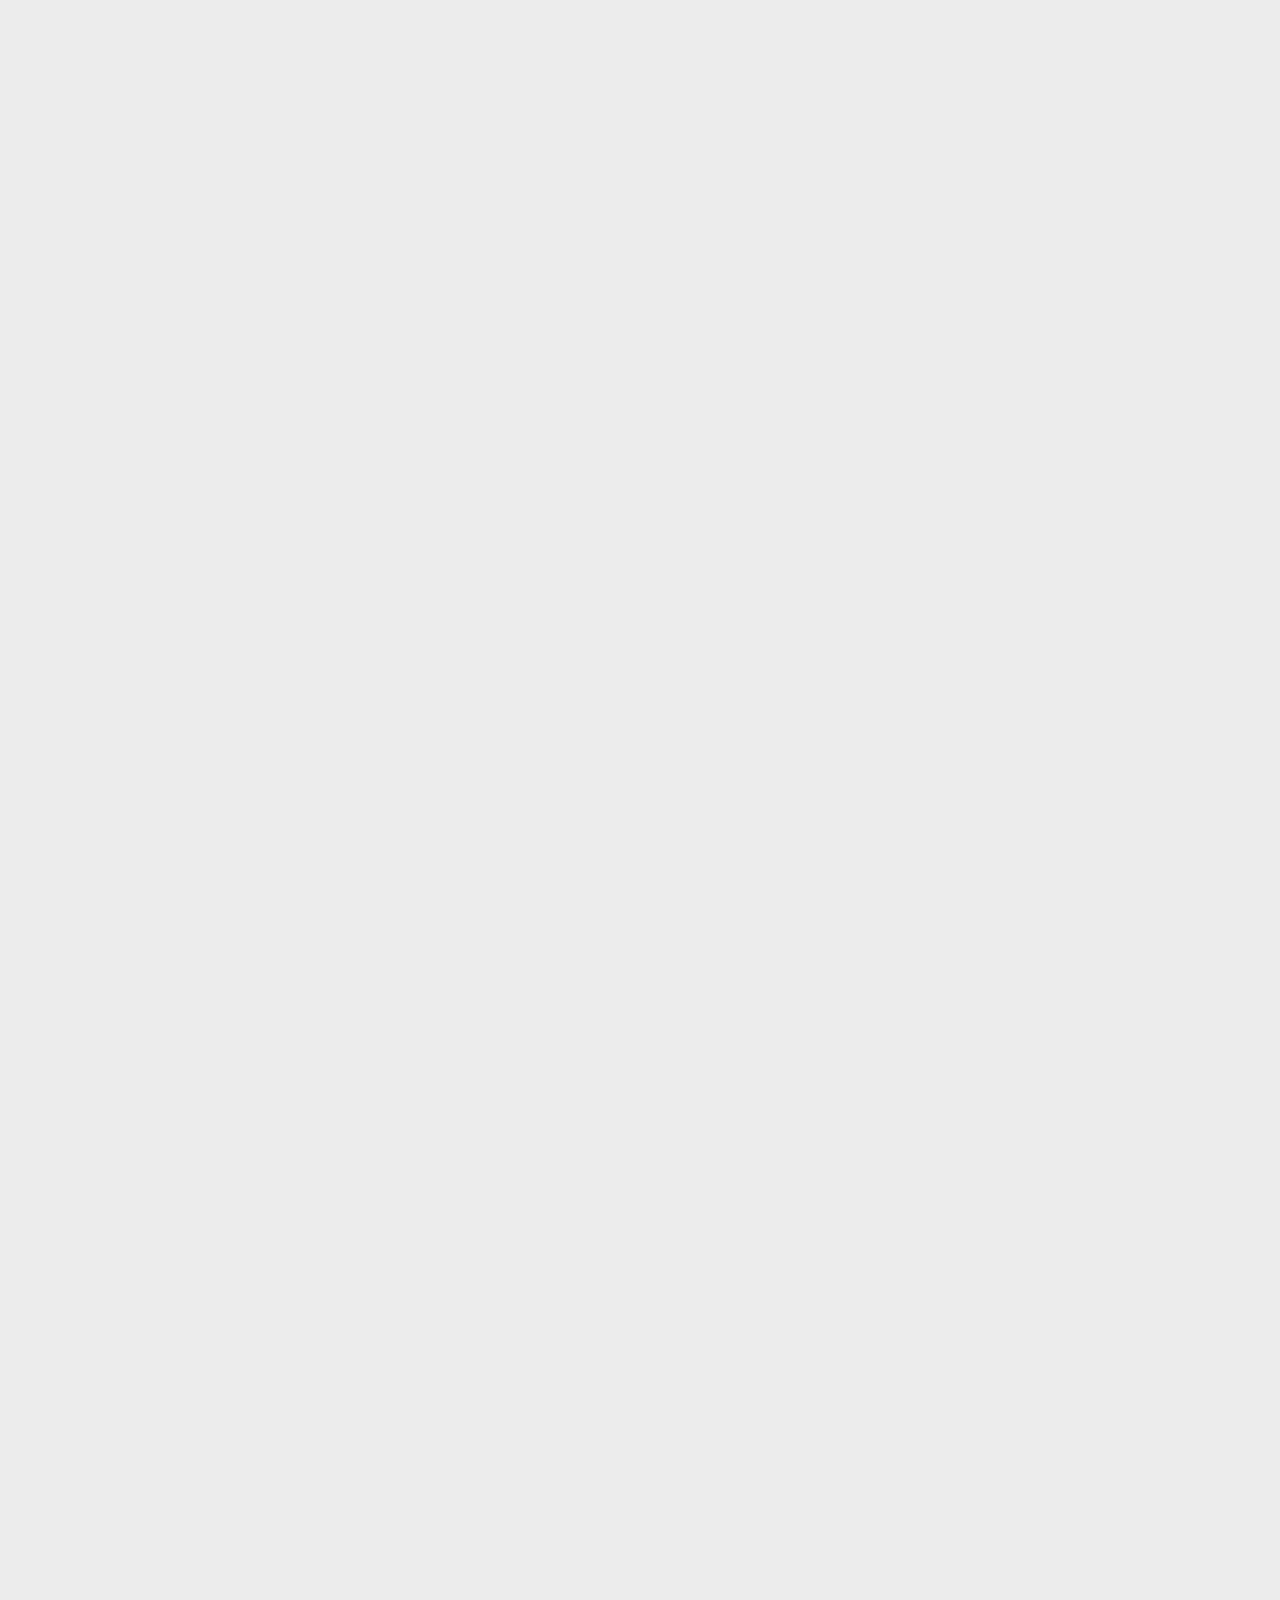
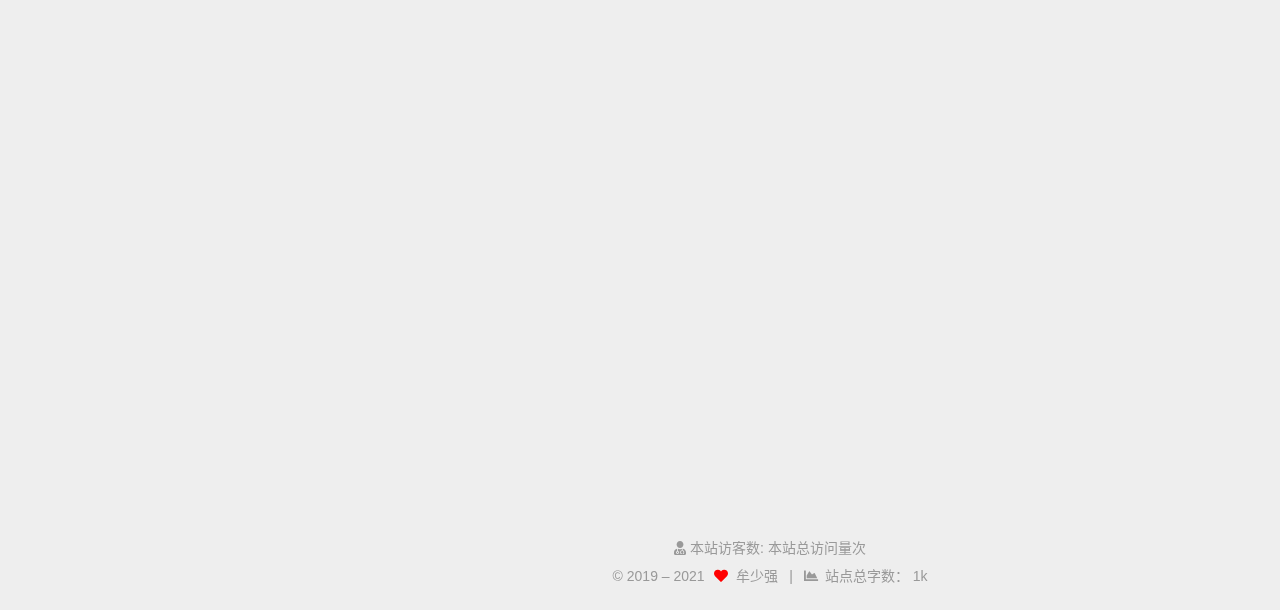
==== commit 711ac7df: "Site updated: 2021-09-26 15:28:01" ====
--- a/index.html
+++ b/index.html
@@ -189,7 +189,7 @@
               <span class="post-meta-item-text">发表于</span>
               
 
-              <time title="创建时间：2021-09-26 14:57:15 / 修改时间：14:57:47" itemprop="dateCreated datePublished" datetime="2021-09-26T14:57:15+08:00">2021-09-26</time>
+              <time title="创建时间：2021-09-26 14:57:15 / 修改时间：15:26:53" itemprop="dateCreated datePublished" datetime="2021-09-26T14:57:15+08:00">2021-09-26</time>
             </span>
 
           
@@ -212,7 +212,7 @@
                 <i class="far fa-file-word"></i>
               </span>
                 <span class="post-meta-item-text">本文字数：</span>
-              <span>12</span>
+              <span>52</span>
             </span>
 
         </div>
@@ -224,7 +224,7 @@
     <div class="post-body" itemprop="articleBody">
 
       
-          <p>要走都走，谁也别扔下谁。</p>
+          <p>要走都走，谁也别扔下谁。<br>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</p>
 
       
     </div>
--- a/css/main.css
+++ b/css/main.css
@@ -1178,7 +1178,7 @@
 }
 .links-of-author a::before,
 .links-of-author span.exturl::before {
-  background: #8a4767;
+  background: #95ffd7;
   border-radius: 50%;
   content: ' ';
   display: inline-block;
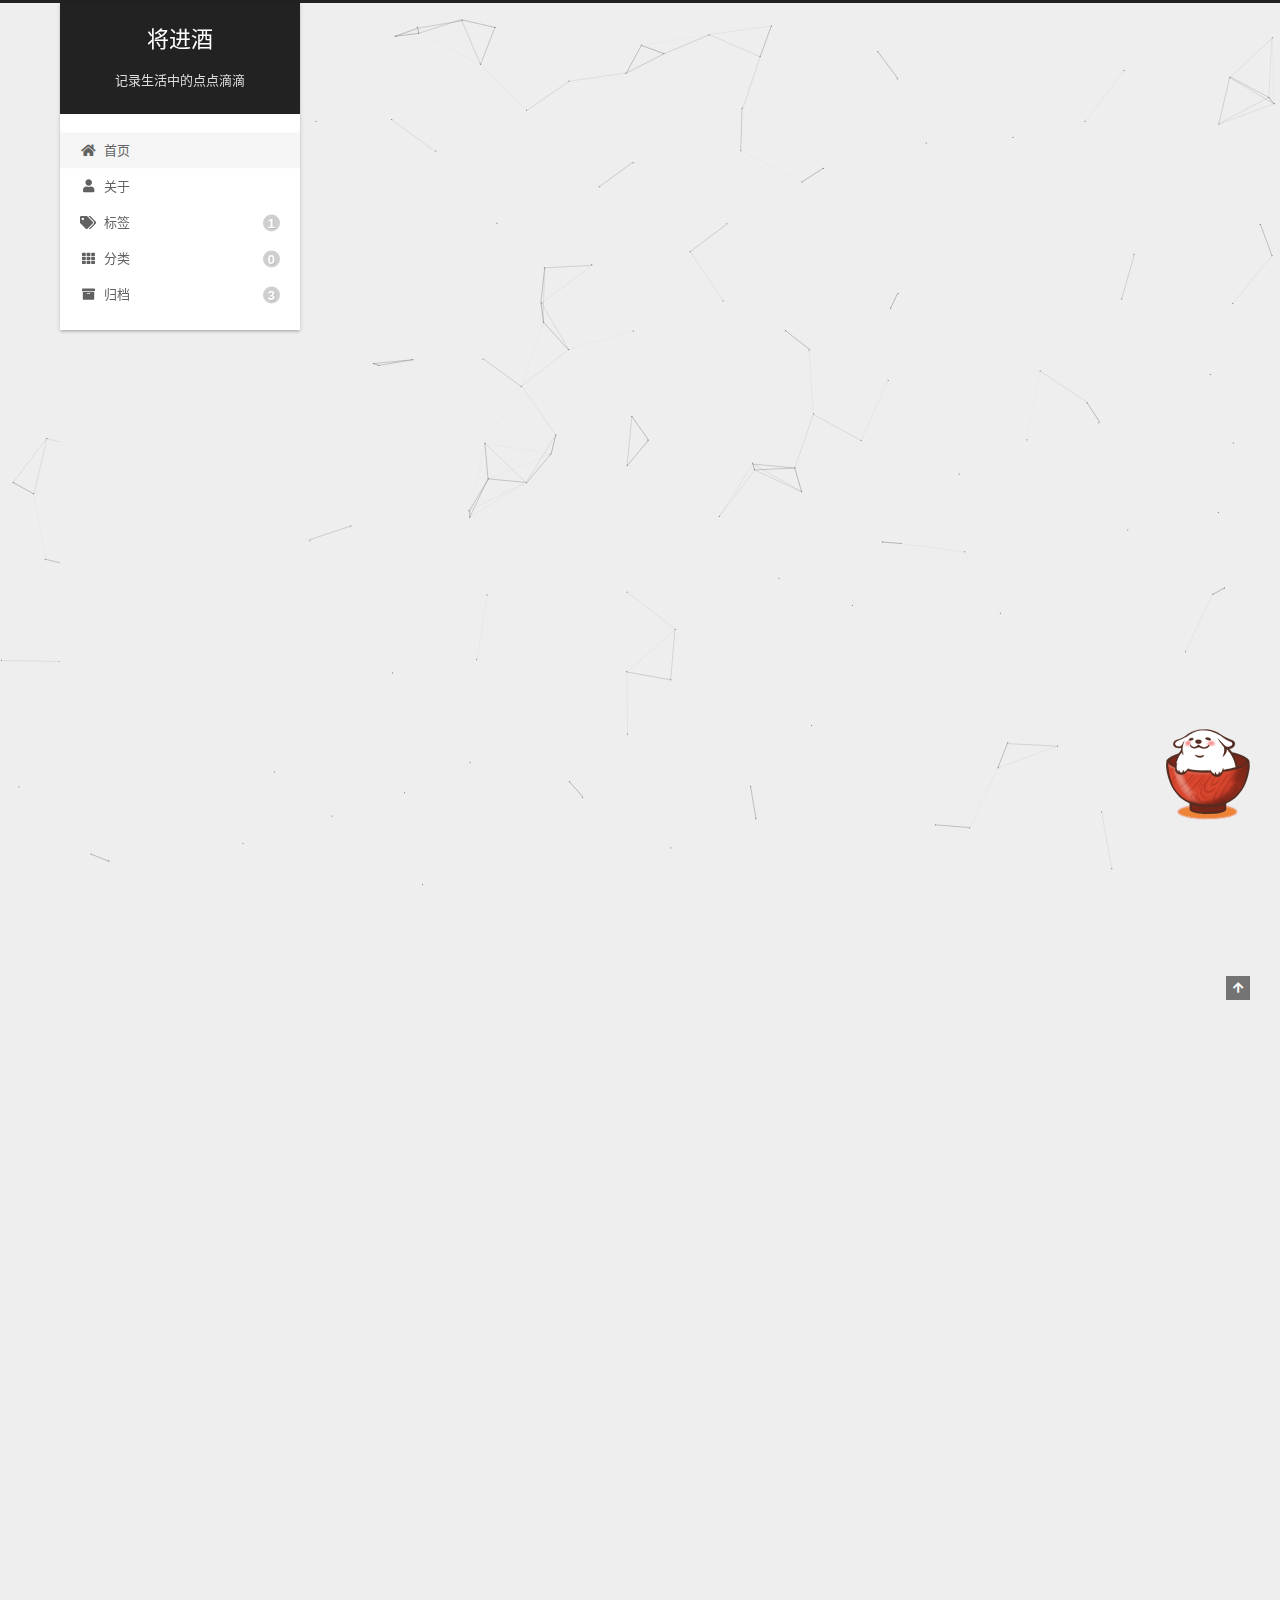
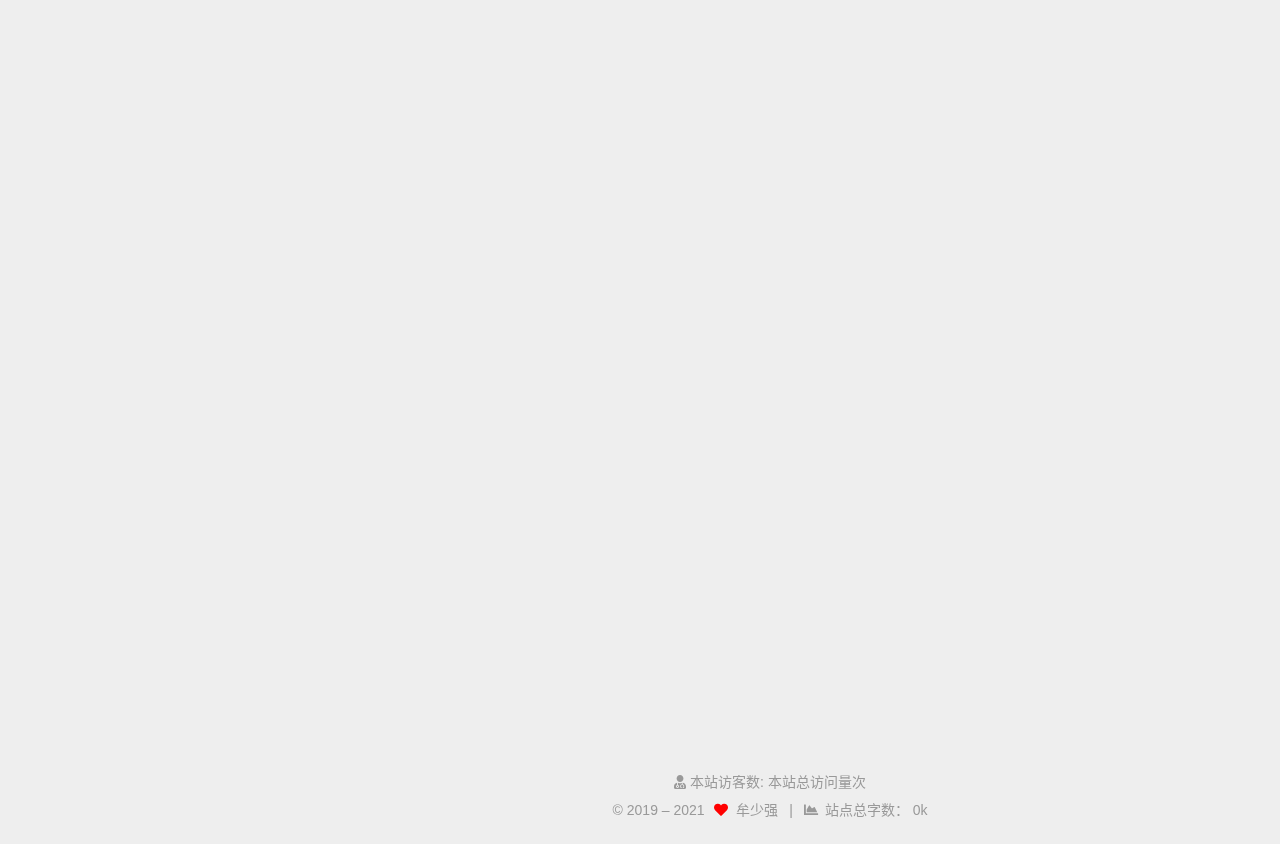
==== commit a030e50c: "Site updated: 2021-11-01 14:49:29" ====
--- a/index.html
+++ b/index.html
@@ -134,7 +134,7 @@
   </li>
         <li class="menu-item menu-item-archives">
 
-    <a href="/archives/" rel="section"><i class="fa fa-archive fa-fw"></i>归档<span class="badge">7</span></a>
+    <a href="/archives/" rel="section"><i class="fa fa-archive fa-fw"></i>归档<span class="badge">3</span></a>
 
   </li>
   </ul>
@@ -160,326 +160,6 @@
 
           <div class="content index posts-expand">
             
-      
-  
-  
-  <article itemscope itemtype="http://schema.org/Article" class="post-block" lang="zh-CN">
-    <link itemprop="mainEntityOfPage" href="https://msqabc123.github.io/2021/09/26/go/">
-
-    <span hidden itemprop="author" itemscope itemtype="http://schema.org/Person">
-      <meta itemprop="image" content="/images/123.jpg">
-      <meta itemprop="name" content="牟少强">
-      <meta itemprop="description" content="每一道眼泪，是一万道光">
-    </span>
-
-    <span hidden itemprop="publisher" itemscope itemtype="http://schema.org/Organization">
-      <meta itemprop="name" content="将进酒">
-    </span>
-      <header class="post-header">
-        <h2 class="post-title" itemprop="name headline">
-          
-            <a href="/2021/09/26/go/" class="post-title-link" itemprop="url">go</a>
-        </h2>
-
-        <div class="post-meta">
-            <span class="post-meta-item">
-              <span class="post-meta-item-icon">
-                <i class="far fa-calendar"></i>
-              </span>
-              <span class="post-meta-item-text">发表于</span>
-              
-
-              <time title="创建时间：2021-09-26 14:57:15 / 修改时间：15:26:53" itemprop="dateCreated datePublished" datetime="2021-09-26T14:57:15+08:00">2021-09-26</time>
-            </span>
-
-          
-  
-  <span class="post-meta-item">
-    
-      <span class="post-meta-item-icon">
-        <i class="far fa-comment"></i>
-      </span>
-      <span class="post-meta-item-text">Valine：</span>
-    
-    <a title="valine" href="/2021/09/26/go/#valine-comments" itemprop="discussionUrl">
-      <span class="post-comments-count valine-comment-count" data-xid="/2021/09/26/go/" itemprop="commentCount"></span>
-    </a>
-  </span>
-  
-  <br>
-            <span class="post-meta-item" title="本文字数">
-              <span class="post-meta-item-icon">
-                <i class="far fa-file-word"></i>
-              </span>
-                <span class="post-meta-item-text">本文字数：</span>
-              <span>52</span>
-            </span>
-
-        </div>
-      </header>
-
-    
-    
-    
-    <div class="post-body" itemprop="articleBody">
-
-      
-          <p>要走都走，谁也别扔下谁。<br>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</p>
-
-      
-    </div>
-
-    
-    
-    
-      <footer class="post-footer">
-        <div class="post-eof"></div>
-      </footer>
-  </article>
-  
-  
-  
-
-      
-  
-  
-  <article itemscope itemtype="http://schema.org/Article" class="post-block" lang="zh-CN">
-    <link itemprop="mainEntityOfPage" href="https://msqabc123.github.io/2021/09/24/end/">
-
-    <span hidden itemprop="author" itemscope itemtype="http://schema.org/Person">
-      <meta itemprop="image" content="/images/123.jpg">
-      <meta itemprop="name" content="牟少强">
-      <meta itemprop="description" content="每一道眼泪，是一万道光">
-    </span>
-
-    <span hidden itemprop="publisher" itemscope itemtype="http://schema.org/Organization">
-      <meta itemprop="name" content="将进酒">
-    </span>
-      <header class="post-header">
-        <h2 class="post-title" itemprop="name headline">
-          
-            <a href="/2021/09/24/end/" class="post-title-link" itemprop="url">end</a>
-        </h2>
-
-        <div class="post-meta">
-            <span class="post-meta-item">
-              <span class="post-meta-item-icon">
-                <i class="far fa-calendar"></i>
-              </span>
-              <span class="post-meta-item-text">发表于</span>
-              
-
-              <time title="创建时间：2021-09-24 14:13:39 / 修改时间：14:20:23" itemprop="dateCreated datePublished" datetime="2021-09-24T14:13:39+08:00">2021-09-24</time>
-            </span>
-
-          
-  
-  <span class="post-meta-item">
-    
-      <span class="post-meta-item-icon">
-        <i class="far fa-comment"></i>
-      </span>
-      <span class="post-meta-item-text">Valine：</span>
-    
-    <a title="valine" href="/2021/09/24/end/#valine-comments" itemprop="discussionUrl">
-      <span class="post-comments-count valine-comment-count" data-xid="/2021/09/24/end/" itemprop="commentCount"></span>
-    </a>
-  </span>
-  
-  <br>
-            <span class="post-meta-item" title="本文字数">
-              <span class="post-meta-item-icon">
-                <i class="far fa-file-word"></i>
-              </span>
-                <span class="post-meta-item-text">本文字数：</span>
-              <span>122</span>
-            </span>
-
-        </div>
-      </header>
-
-    
-    
-    
-    <div class="post-body" itemprop="articleBody">
-
-      
-          <p>狗日的，老子现在的状态可真是好啊，干啥都提不起来兴致，工作工作没办法弄，想重新找个工作吧，状态的确是太差了。真TM想找个地方修养半年在出来工作，又没地方去。家又回不去，天地之大没有我的容身之地，我的人生还真的是精彩万分啊，都tm给老子滚！！！！</p>
-
-      
-    </div>
-
-    
-    
-    
-      <footer class="post-footer">
-        <div class="post-eof"></div>
-      </footer>
-  </article>
-  
-  
-  
-
-      
-  
-  
-  <article itemscope itemtype="http://schema.org/Article" class="post-block" lang="zh-CN">
-    <link itemprop="mainEntityOfPage" href="https://msqabc123.github.io/2021/09/23/life/">
-
-    <span hidden itemprop="author" itemscope itemtype="http://schema.org/Person">
-      <meta itemprop="image" content="/images/123.jpg">
-      <meta itemprop="name" content="牟少强">
-      <meta itemprop="description" content="每一道眼泪，是一万道光">
-    </span>
-
-    <span hidden itemprop="publisher" itemscope itemtype="http://schema.org/Organization">
-      <meta itemprop="name" content="将进酒">
-    </span>
-      <header class="post-header">
-        <h2 class="post-title" itemprop="name headline">
-          
-            <a href="/2021/09/23/life/" class="post-title-link" itemprop="url">life</a>
-        </h2>
-
-        <div class="post-meta">
-            <span class="post-meta-item">
-              <span class="post-meta-item-icon">
-                <i class="far fa-calendar"></i>
-              </span>
-              <span class="post-meta-item-text">发表于</span>
-              
-
-              <time title="创建时间：2021-09-23 09:34:41 / 修改时间：11:04:31" itemprop="dateCreated datePublished" datetime="2021-09-23T09:34:41+08:00">2021-09-23</time>
-            </span>
-
-          
-  
-  <span class="post-meta-item">
-    
-      <span class="post-meta-item-icon">
-        <i class="far fa-comment"></i>
-      </span>
-      <span class="post-meta-item-text">Valine：</span>
-    
-    <a title="valine" href="/2021/09/23/life/#valine-comments" itemprop="discussionUrl">
-      <span class="post-comments-count valine-comment-count" data-xid="/2021/09/23/life/" itemprop="commentCount"></span>
-    </a>
-  </span>
-  
-  <br>
-            <span class="post-meta-item" title="本文字数">
-              <span class="post-meta-item-icon">
-                <i class="far fa-file-word"></i>
-              </span>
-                <span class="post-meta-item-text">本文字数：</span>
-              <span>23</span>
-            </span>
-
-        </div>
-      </header>
-
-    
-    
-    
-    <div class="post-body" itemprop="articleBody">
-
-      
-          <p>命运多舛的意思的确可以理解为生活让人大喘气啊！</p>
-
-      
-    </div>
-
-    
-    
-    
-      <footer class="post-footer">
-        <div class="post-eof"></div>
-      </footer>
-  </article>
-  
-  
-  
-
-      
-  
-  
-  <article itemscope itemtype="http://schema.org/Article" class="post-block" lang="zh-CN">
-    <link itemprop="mainEntityOfPage" href="https://msqabc123.github.io/2021/09/22/lazyDay/">
-
-    <span hidden itemprop="author" itemscope itemtype="http://schema.org/Person">
-      <meta itemprop="image" content="/images/123.jpg">
-      <meta itemprop="name" content="牟少强">
-      <meta itemprop="description" content="每一道眼泪，是一万道光">
-    </span>
-
-    <span hidden itemprop="publisher" itemscope itemtype="http://schema.org/Organization">
-      <meta itemprop="name" content="将进酒">
-    </span>
-      <header class="post-header">
-        <h2 class="post-title" itemprop="name headline">
-          
-            <a href="/2021/09/22/lazyDay/" class="post-title-link" itemprop="url">lazyDay</a>
-        </h2>
-
-        <div class="post-meta">
-            <span class="post-meta-item">
-              <span class="post-meta-item-icon">
-                <i class="far fa-calendar"></i>
-              </span>
-              <span class="post-meta-item-text">发表于</span>
-              
-
-              <time title="创建时间：2021-09-22 09:25:33 / 修改时间：09:38:28" itemprop="dateCreated datePublished" datetime="2021-09-22T09:25:33+08:00">2021-09-22</time>
-            </span>
-
-          
-  
-  <span class="post-meta-item">
-    
-      <span class="post-meta-item-icon">
-        <i class="far fa-comment"></i>
-      </span>
-      <span class="post-meta-item-text">Valine：</span>
-    
-    <a title="valine" href="/2021/09/22/lazyDay/#valine-comments" itemprop="discussionUrl">
-      <span class="post-comments-count valine-comment-count" data-xid="/2021/09/22/lazyDay/" itemprop="commentCount"></span>
-    </a>
-  </span>
-  
-  <br>
-            <span class="post-meta-item" title="本文字数">
-              <span class="post-meta-item-icon">
-                <i class="far fa-file-word"></i>
-              </span>
-                <span class="post-meta-item-text">本文字数：</span>
-              <span>86</span>
-            </span>
-
-        </div>
-      </header>
-
-    
-    
-    
-    <div class="post-body" itemprop="articleBody">
-
-      
-          <p>一个中秋假期，啥啥都没有了，差点和世界说拜拜，hxd关系也差点被我搞砸，今年本命年真TM运气好，“干啥啥都行”，工作工作不行，钱钱没赚到，狗命也差点丢了。世界还真是美好呀！</p>
-
-      
-    </div>
-
-    
-    
-    
-      <footer class="post-footer">
-        <div class="post-eof"></div>
-      </footer>
-  </article>
-  
-  
-  
-
       
   
   
@@ -795,7 +475,7 @@
       <div class="site-state-item site-state-posts">
           <a href="/archives/">
         
-          <span class="site-state-item-count">7</span>
+          <span class="site-state-item-count">3</span>
           <span class="site-state-item-name">日志</span>
         </a>
       </div>
@@ -860,7 +540,7 @@
       <i class="fa fa-chart-area"></i>
     </span>
       <span class="post-meta-item-text">站点总字数：</span>
-    <span title="站点总字数">1k</span>
+    <span title="站点总字数">0k</span>
 </div>
 
         
--- a/css/main.css
+++ b/css/main.css
@@ -1178,7 +1178,7 @@
 }
 .links-of-author a::before,
 .links-of-author span.exturl::before {
-  background: #95ffd7;
+  background: #dfbdff;
   border-radius: 50%;
   content: ' ';
   display: inline-block;
